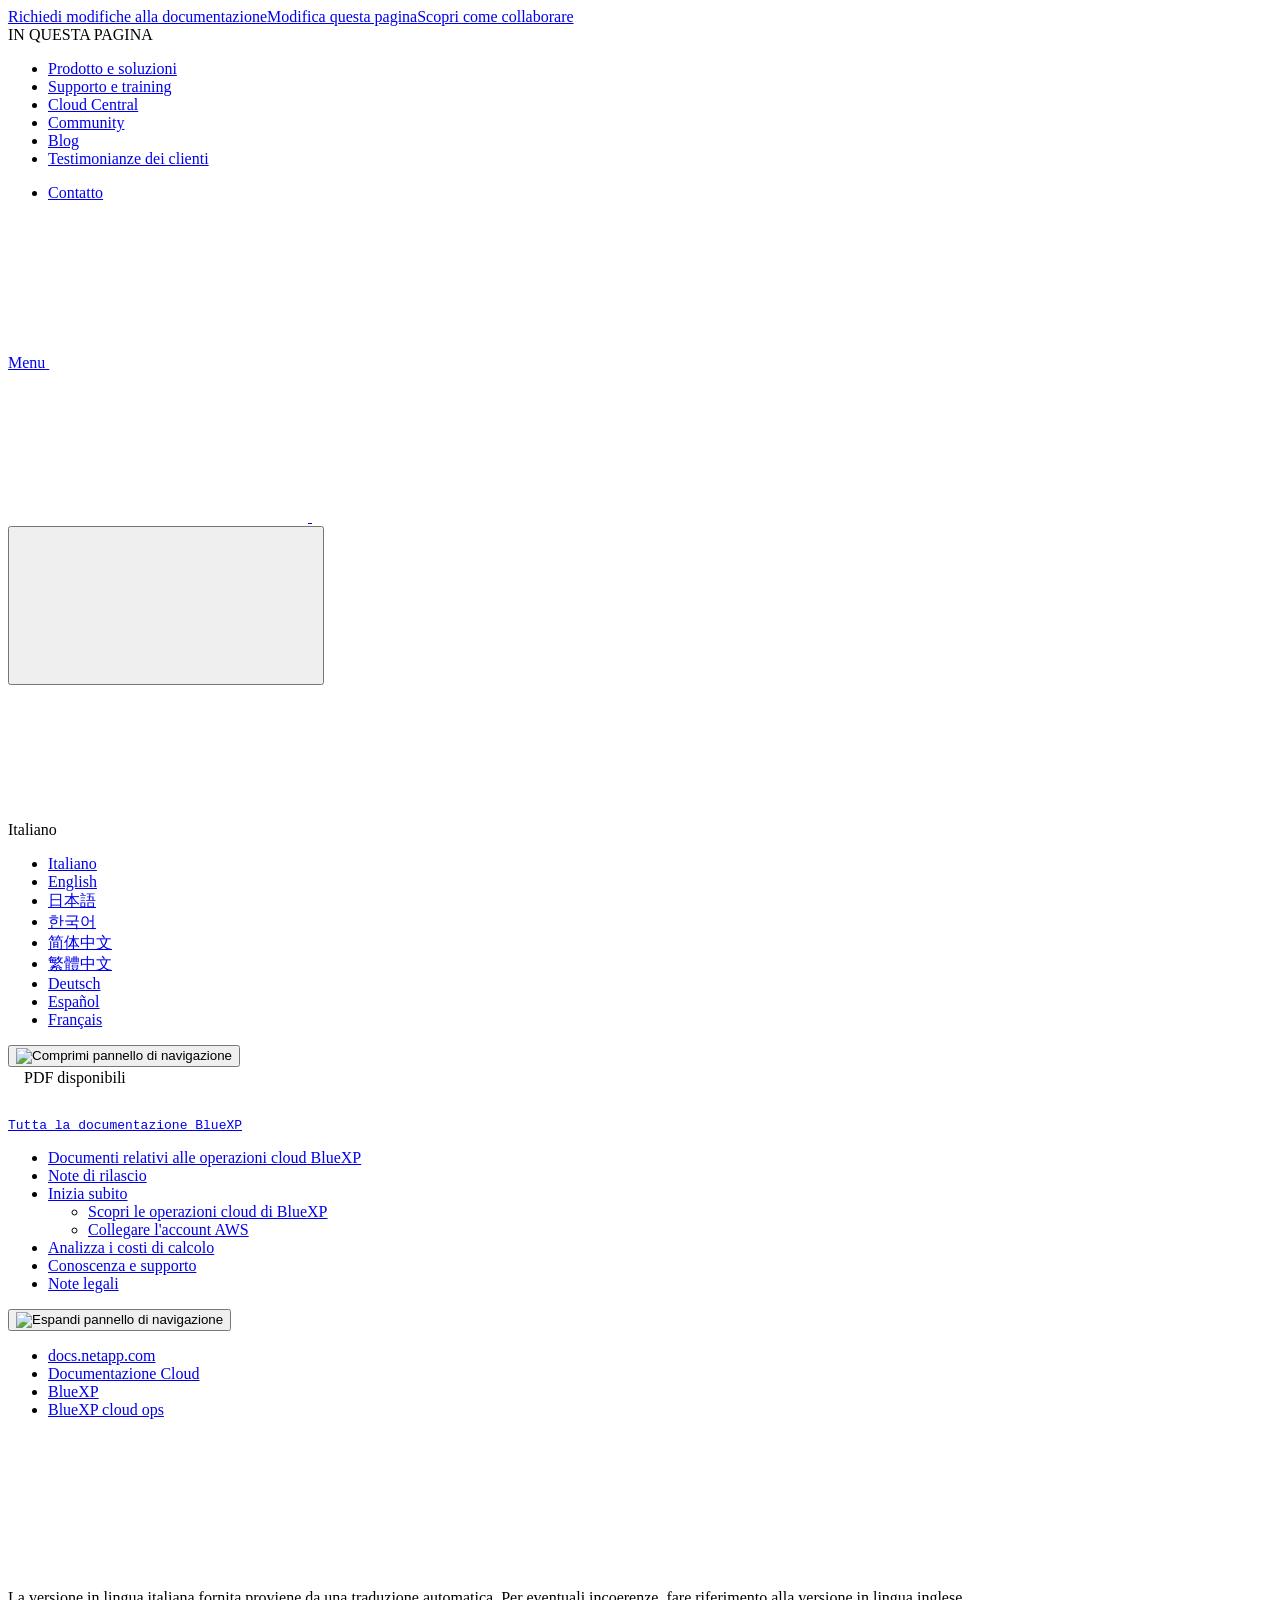
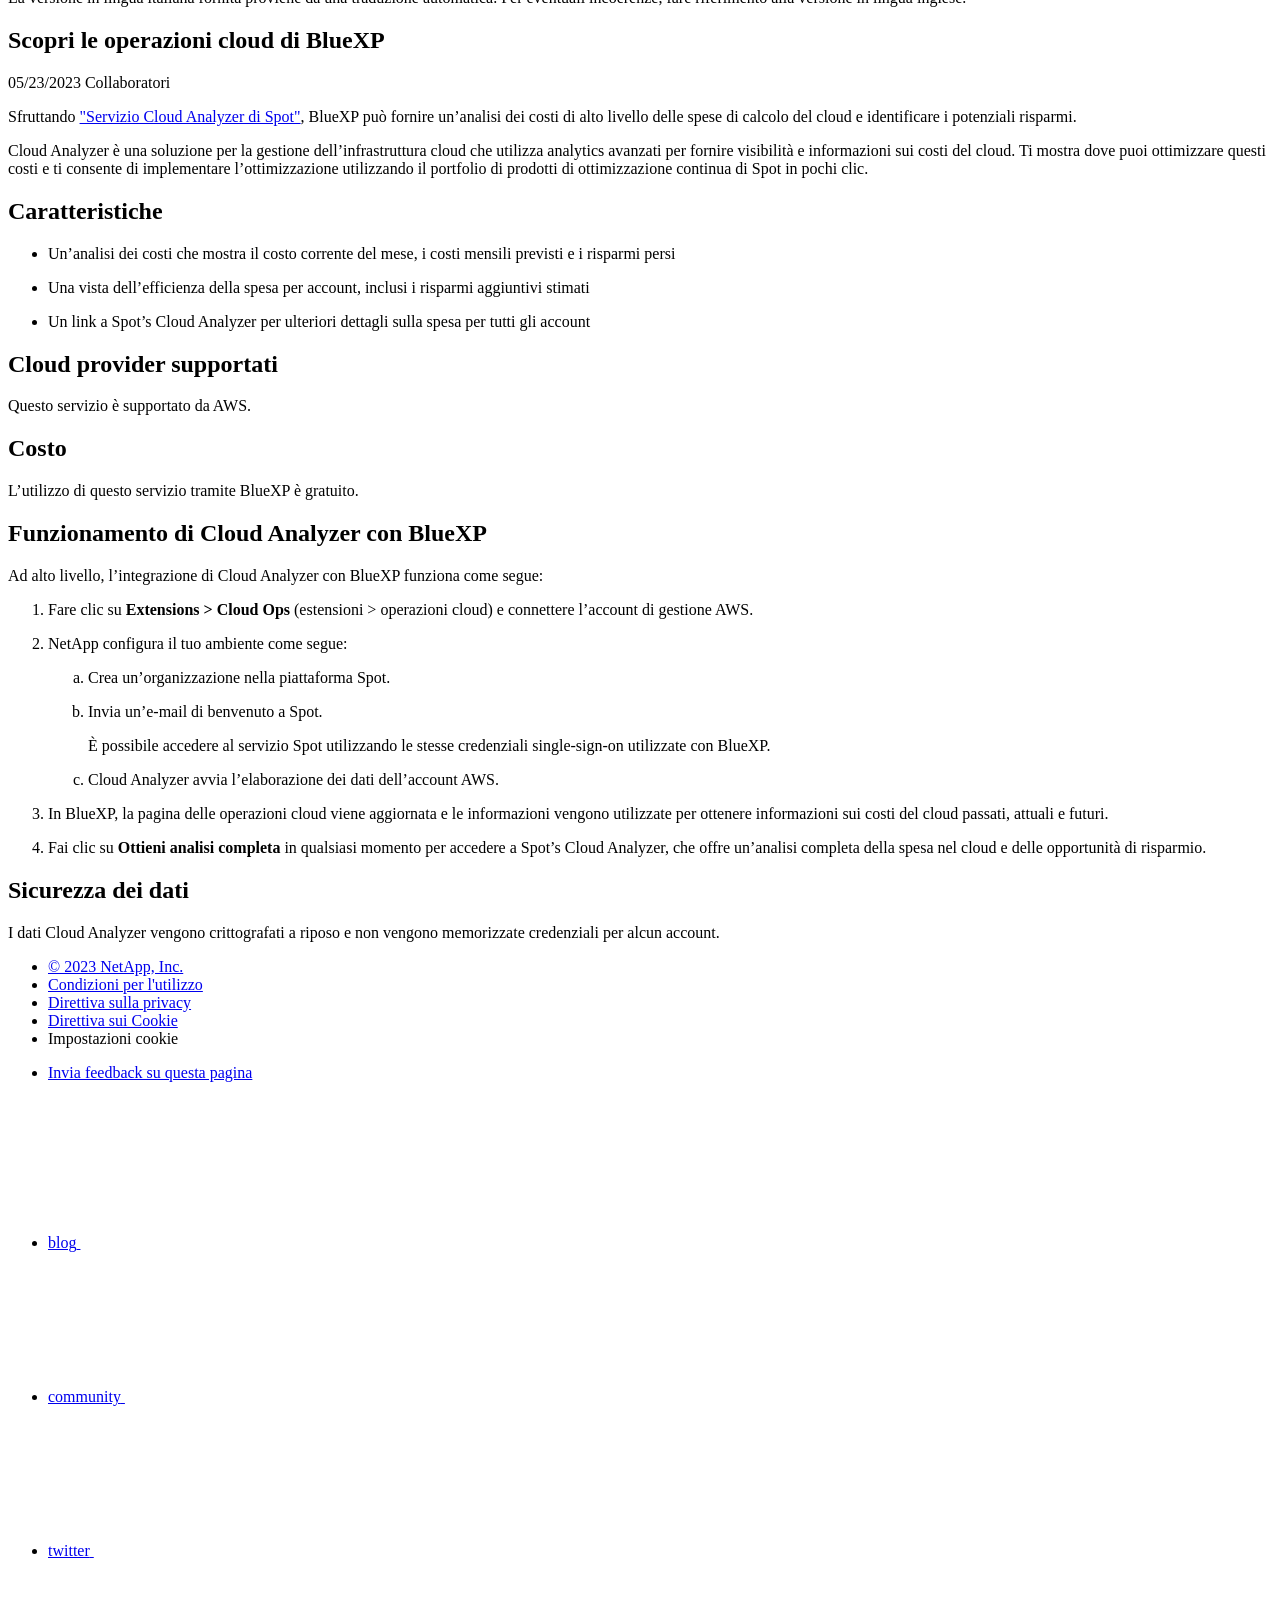
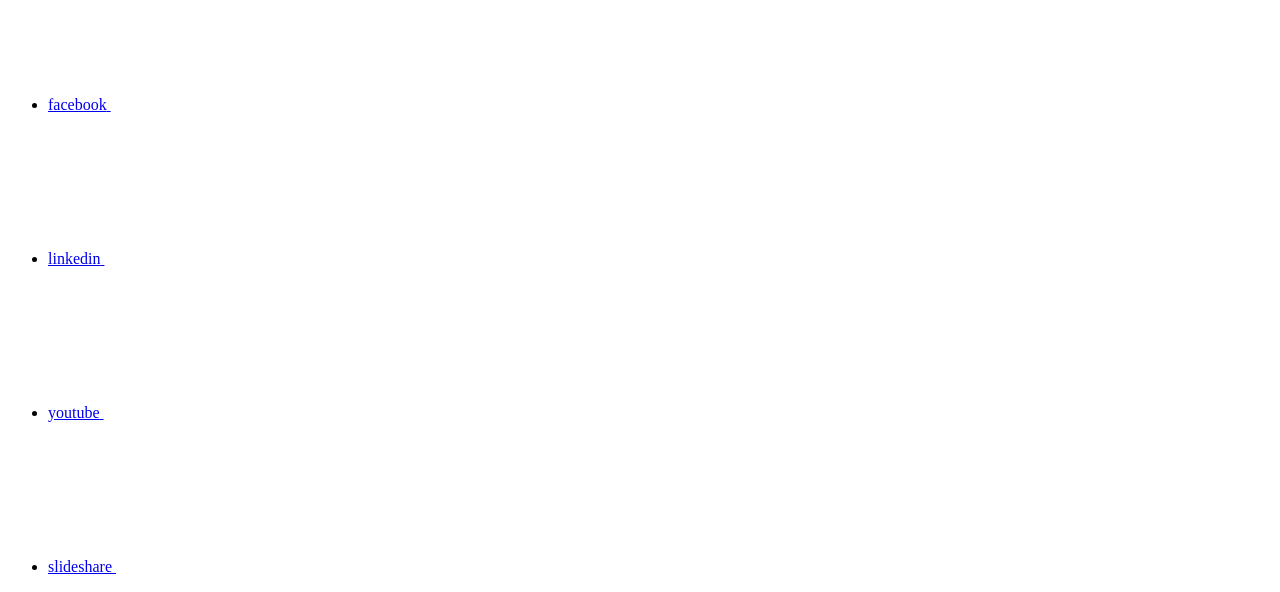
==== concept-compute.html @ 72e99073 "Deploying to gh-pages from  @ c1cef2bf584f2b557f368e63552eea5fd0d23fc2 🚀" ====
<!DOCTYPE html>
<html lang="it">
  <head class="at-element-marker">
  <title>Scopri le operazioni cloud di BlueXP | NetApp Documentation</title>
  <meta charset="utf-8">
  <meta http-equiv="x-ua-compatible" content="ie=edge,chrome=1">
  <meta http-equiv="language" content="en">
  <meta name="viewport" content="width=device-width, initial-scale=1">
  <meta property="og:title" content="Scopri le operazioni cloud di BlueXP | NetApp Documentation" />
	<meta property="og:type" content="website" />
	<meta property="og:url" content="https://docs.netapp.com/it-it/cloud-manager-compute/concept-compute.html" />
	<meta property="og:description" content="Sfruttando il servizio Cloud Analyzer di Spot, BlueXP può fornire un"analisi dei costi di alto livello delle spese di calcolo del cloud e identificare i pote..." />
  <meta property="og:image" content="https://docs.netapp.com/it-it/cloud-manager-compute/images/logo-tophat-social.png" />
  <meta property="og:image:alt" content="NetApp Logo" />
  <meta name="format-detection" content="telephone=no">
  <meta http-equiv="Content-Type" content="text/html; charset=utf-8">
  <meta http-equiv="encoding" content="utf-8">
  <meta http-equiv="nss-type" content="Product Documentation"/>
  <meta http-equiv="nss-subtype" content="User Guide"/><meta name="description" content="Sfruttando il servizio Cloud Analyzer di Spot, BlueXP può fornire un"analisi dei costi di alto livello delle spese di calcolo del cloud e identificare i pote...">
  <meta name="keywords" content=" concepts, how cloud analyzer works, compute, compute costs, compute savings"><!-- Icons -->
  <link rel="icon" href="/it-it/cloud-manager-compute/images/favicon.ico" type="image/x-icon">

  <!-- RSS Feed --><link rel="alternate" type="application/rss+xml" title="NetApp Documentation" href="/it-it/cloud-manager-compute/feed.xml"><!-- CSS Definitions: NetApp CSS should be defined after generic css -->

  <!-- Elastic Search -->
  <link rel="stylesheet" href="//cdn.jsdelivr.net/searchkit/0.10.0/theme.css">

  <!-- Combined CSS -->
  <link rel="stylesheet" type="text/css" href="/it-it/cloud-manager-compute/css/netappdocs.css">

  
  <link rel="stylesheet" href="/it-it/cloud-manager-compute/css/landing-page.css" type="text/css">
  <link rel="stylesheet" href="/it-it/cloud-manager-compute/css/tabbed-blocks.css" type="text/css">
  <!-- Canonical url -->
  <link rel="canonical" href="https://docs.netapp.com/it-it/cloud-manager-compute/concept-compute.html" />
  <link rel="alternate" hreflang="x-default" href="https://docs.netapp.com/us-en/cloud-manager-compute/concept-compute.html" />
  <link rel="alternate" hreflang="it" href="https://docs.netapp.com/it-it/cloud-manager-compute/concept-compute.html" />
  <link rel="alternate" hreflang="en" href="https://docs.netapp.com/us-en/cloud-manager-compute/concept-compute.html" />
  <link rel="alternate" hreflang="ja" href="https://docs.netapp.com/ja-jp/cloud-manager-compute/concept-compute.html" />
  <link rel="alternate" hreflang="ko" href="https://docs.netapp.com/ko-kr/cloud-manager-compute/concept-compute.html" />
  <link rel="alternate" hreflang="zh-Hans" href="https://docs.netapp.com/zh-cn/cloud-manager-compute/concept-compute.html" />
  <link rel="alternate" hreflang="zh-Hant" href="https://docs.netapp.com/zh-tw/cloud-manager-compute/concept-compute.html" />
  <link rel="alternate" hreflang="de" href="https://docs.netapp.com/de-de/cloud-manager-compute/concept-compute.html" />
  <link rel="alternate" hreflang="es" href="https://docs.netapp.com/es-es/cloud-manager-compute/concept-compute.html" />
  <link rel="alternate" hreflang="fr" href="https://docs.netapp.com/fr-fr/cloud-manager-compute/concept-compute.html" />
  <link rel='stylesheet' href='/it-it/cloud-manager-compute/css/na-feature.css' type='text/css'><!-- Top level site integrations --><script>
    function addAdobeLaunch(adobeId) {
      var head = document.getElementsByTagName('head')[0];
      var adobe = document.createElement("script");
      adobe.type = "text/plain";
      adobe.className = "optanon-category-C0002";
      adobe.src = "//assets.adobedtm.com/60287eadf1ee/c284da483c83/"+adobeId+".min.js";
      head.appendChild(adobe);
    }

    function addGoogleAnalytics(gtagId) {
      var google = document.createElement("script");
      google.type = "text/plain";
      google.className = "optanon-category-C0002";
      google.src = "https://www.googletagmanager.com/gtag/js?id="+gtagId;
      var head = document.getElementsByTagName('head')[0];
      head.appendChild(google);

      window.dataLayer = window.dataLayer || [];
      function gtag(){dataLayer.push(arguments);}
      gtag('js', new Date());
      gtag('config', gtagId);
    }

    function addConsent(consentId) {
      var head = document.getElementsByTagName('head')[0];
      var onetrustConsent = document.createElement("script");
      onetrustConsent.type = "text/javascript";
      onetrustConsent.src = "https://cdn.cookielaw.org/consent/"+consentId+"/OtAutoBlock.js";
      head.appendChild(onetrustConsent);

      var onetrustScript = document.createElement("script");
      onetrustScript.type = "text/javascript";
      onetrustScript.src = "https://cdn.cookielaw.org/scripttemplates/otSDKStub.js";
      onetrustScript.charset = "UTF-8";
      onetrustScript.dataset.documentLanguage = "true";
      onetrustScript.dataset.domainScript = consentId;
      head.appendChild(onetrustScript);
    }addConsent("72570c5c-fe30-465f-b0e0-b77f7fb4ae34");
    addAdobeLaunch("launch-e9ff3acac59f");
    addGoogleAnalytics("UA-81697994-3");function OptanonWrapper() { }
  </script>
  <script src="https://cdnjs.cloudflare.com/ajax/libs/jquery/2.1.4/jquery.min.js"></script>
  <script src="https://cdnjs.cloudflare.com/ajax/libs/jquery-cookie/1.4.1/jquery.cookie.min.js"></script>

  <!-- Used for Product Family Page Sidebar Visibility --><!-- Used to import Promise for IE. Required for SearchKit -->
  <script src="https://cdnjs.cloudflare.com/ajax/libs/bluebird/3.3.5/bluebird.min.js"></script><script src='/it-it/cloud-manager-compute/js/na-search.js'></script><script src='/it-it/cloud-manager-compute/js/na-pagenav.js'></script><script src='/it-it/cloud-manager-compute/js/na-utility.js'></script>
 <!--  
  <link rel='stylesheet' href='/it-it/cloud-manager-compute/css/prism.css' type='text/css'>
  <link rel='stylesheet' href='/it-it/cloud-manager-compute/css/prism-netapp.css' type='text/css'>
 -->

  <!-- <script src='/it-it/cloud-manager-compute/js/na-utility.js'></script> -->
  <script src='/it-it/cloud-manager-compute/js/clouddocs.js'></script>
  <script src='/it-it/cloud-manager-compute/js/jquery.navgoco.min.js'></script>
  <script src="https://maxcdn.bootstrapcdn.com/bootstrap/3.3.7/js/bootstrap.min.js" integrity="sha384-Tc5IQib027qvyjSMfHjOMaLkfuWVxZxUPnCJA7l2mCWNIpG9mGCD8wGNIcPD7Txa" crossorigin="anonymous"></script>
  <!-- <script src='/it-it/cloud-manager-compute/js/toc.js'></script> -->
  <!-- <script src='/it-it/cloud-manager-compute/js/customscripts.js'></script> --><script>
      $(document).ready(function() {
          
          var collapseOnInit = true;
          

          var navSettings = {
              "caretHtml": '',
              "accordion": collapseOnInit,
              "openClass": 'active', // open
              "save": false, // leave false or nav highlighting doesn't work right
              "cookie": {
                  "name": 'navgoco',
                  "expires": false,
                  "path": '/'
              },
              "slide": {
                  "duration": 400,
                  "easing": 'swing'
              }
          };

          // Initialize navgoco with default options
          $("#mysidebar").navgoco(navSettings);
          

          $("#collapseAll").click(function(e) {
              e.preventDefault();
              $("#mysidebar").navgoco('toggle', false);
          });

          $("#expandAll").click(function(e) {
              e.preventDefault();
              $("#mysidebar").navgoco('toggle', true);
          });

          $(".sidebar-nav-container").on("scroll", function() {
            $.cookie("sidebarScroll", $(".sidebar-nav-container").scrollTop(), {
              path    : "/it-it/cloud-manager-compute"  
            });
          });
          $(function() {
            if ($.cookie("sidebarScroll")) {
              $(".sidebar-nav-container").scrollTop($.cookie("sidebarScroll"));
            }
          });

      });

  </script>
  <script>
      $(document).ready(function() {
          $("#tg-sb-link").click(function() {
              $("#tg-sb-sidebar").toggle();
              $("#tg-sb-content").toggleClass('col-md-9');
              $("#tg-sb-content").toggleClass('col-md-12');
              $("#tg-sb-icon").toggleClass('fa-toggle-on');
              $("#tg-sb-icon").toggleClass('fa-toggle-off');
          });
      });
  </script>
  <script src='/it-it/cloud-manager-compute/js/custom-dropdown.js'></script>
  <script src='/it-it/cloud-manager-compute/js/FileSaver.min.js'></script>
  <script src='/it-it/cloud-manager-compute/js/jszip-utils.min.js'></script>
  <script src='/it-it/cloud-manager-compute/js/jszip.min.js'></script>
  <!-- <script src='/it-it/cloud-manager-compute/js/pdf-ux.js'></script> -->
</head>


  <body class role="document" data-flavor="">
    <div id="page" class="n-off-canvas-menu">
      <div class="n-off-canvas-menu__menu"><!--TODO: Add offcanvas code --></div>
      <div class="n-off-canvas-menu__content-wrap">
        <header class="site-header" id="banner">
  
  <!-- Start Page Toolbar -->
  
  <div class="page-nav-toolbar"><div class="page-nav-contribute"><a target="_blank" href="https://github.com/NetAppDocs/cloud-manager-compute.it-it/issues/new?template=new-from-page.yml&page-url=https://docs.netapp.com/it-it/cloud-manager-compute/concept-compute.html&page-title=Scopri le operazioni cloud di BlueXP" class="page-nav-contribute-link" role="button"><img src="/it-it/cloud-manager-compute/images/discuss-sm.svg" alt="" class="github-icon" />Richiedi modifiche alla documentazione</a><a target="_blank" href="https://github.com/NetAppDocs/cloud-manager-compute/blob/main/concept-compute.adoc" class="page-nav-contribute-link" role="button"><img src="/it-it/cloud-manager-compute/images/edit-sm.svg" alt="" class="github-icon" />Modifica questa pagina</a><a target="_blank" href="https://docs.netapp.com/us-en/contribute/" class="page-nav-contribute-link"  ><img src="/it-it/cloud-manager-compute/images/article-sm.svg" alt="" class="github-icon" />Scopri come collaborare</a></div>
    <div class="page-nav-container">
      <nav class="page-nav-fixed">
        <div class="page-nav-title">IN QUESTA PAGINA</div>
        <div class="page-nav-links">
          <ul class="page-nav-inner" id="page-menu"></ul>
        </div>
      </nav>
    </div>
  </div>
  
  
  <!-- Start top_hat -->
  <div class="n-top-hat">
    <div class="n-container">
      <div class="n-top-hat__cross-property-nav">
        <ul class="n-top-hat__list">
          <li class="n-top-hat__list-item">
            <a href="https://www.netapp.com/products-a-z/" class="n-top-hat__link">Prodotto e soluzioni</a>
          </li>
          <li class="n-top-hat__list-item">
            <a href="https://www.netapp.com/support-and-training/netapp-university/" class="n-top-hat__link">Supporto e training</a>
          </li>
          <li class="n-top-hat__list-item">
            <a href="https://cloud.netapp.com" class="n-top-hat__link">Cloud Central</a>
          </li>
          <li class="n-top-hat__list-item">
            <a href="https://community.netapp.com/" class="n-top-hat__link">Community</a>
          </li>
          <li class="n-top-hat__list-item">
            <a href="https://blog.netapp.com/" class="n-top-hat__link">Blog</a>
          </li>
          <li class="n-top-hat__list-item">
            <a href="https://customers.netapp.com/en/" class="n-top-hat__link">Testimonianze dei clienti</a>
          </li>
        </ul>
      </div>
      <div class="n-top-hat__utils">
        <ul class="n-top-hat__list">
          <li class="n-top-hat__list-item">
            <a href="https://www.netapp.com/company/contact-us/" target="_self" class="n-top-hat__link" data-ntap-ui="contact-us">Contatto</a>
          </li>
        </ul>
      </div>
    </div>
  </div>
  <!-- End top_hat -->

  <!-- Start property bar -->
  <style>
    .n-property-navigation-bar__menus--desktop-experience .n-menu--mega__default-content__heading span {
    color: #34B0FF;
    }
  </style>
  <div class="n-property-bar " data-ntap-ui="sticky-nav">
    <div class="n-property-bar__inner-wrap">
      <div class="n-property-bar__menu-toggle">
        <a href="#" class="n-property-bar__menu-toggle-link">
          <span class="n-property-bar__menu-toggle-text">Menu</span>
          <svg class="n-icon-bars n-property-bar__menu-toggle-icon" aria-labelledby="title">
            <title>bars</title>
            <use xlink:href="/it-it/cloud-manager-compute/images/sprite.svg#bars"></use>
          </svg>
        </a>
      </div>
      <div class="n-property-bar__property-mark ">
        <a href="https://www.netapp.com" class="n-property-bar__property-link">
          <div class="n-property-bar__logo">
            <svg class="n-icon-netapp-mark n-icon-netapp-mark n-property-bar__netapp-mark-icon" aria-labelledby="title">
              <title>netapp-mark</title>
              <use xlink:href="/it-it/cloud-manager-compute/images/sprite.svg#netapp-mark"></use>
            </svg>
            <svg class="n-icon-netapp-logo n-property-bar__logo-svg" aria-labelledby="title">
              <title>netapp-logo</title>
              <use xlink:href="/it-it/cloud-manager-compute/images/sprite.svg#netapp-logo"></use>
            </svg>
          </div>
        </a>
      </div>

      
      
      
      <div class="search-property-bar">
        <div id="search-demo-container" class="searchbox n-property-bar__search">
          <div id="react-search" 
          data-search-html="/it-it/cloud-manager-compute/search.html"
          data-type="widget" 
          data-placeholder="Esplora la documentazione"
          data-no-results-found="Nessun risultato per {query}"
          data-did-you-mean="Cerca {suggestion}."
          data-no-results-found-did-you-mean="Nessun risultato per {query}. Intendi {suggestion}?"
          data-results-found="{hitCount} risultati trovati"
          data-error-message="Si è verificato un problema durante il recupero dei risultati. Riprova."
          data-error-reset="Reimposta ricerca"
          data-sk-es-pf-indexes=""
          data-flavor=""></div>
          <button class="n-property-bar__search-toggle-button" type="button">
            <svg class="n-icon-search n-property-bar__search-toggle-button-icon" aria-labelledby="title">
              <title>search</title>
              <use xmlns:xlink="http://www.w3.org/1999/xlink" xlink:href="/it-it/cloud-manager-compute/images/sprite.svg#search"></use>
            </svg>
          </button>
        </div>
      </div>
      
    </div>
  </div>
  <div class="n-property-bar__toolbar">
    <!-- Start Language Selector --><div id="language-dropdown" class="custom-dropdown custom-dropdown-lang">
      <div class="custom-dropdown-select custom-dropdown-select-lang">
      <span class="lang-name">Italiano</span>
          <svg class="n-globe__icon" aria-labelledby="title">
            <title>globe</title>
            <use xmlns:xlink="http://www.w3.org/1999/xlink" xlink:href="/it-it/cloud-manager-compute/images/sprite.svg#globe"></use>
          </svg>
        </button>
      </div>

      <ul class="custom-dropdown-menu"><li>
          <a href="https://docs.netapp.com/it-it/cloud-manager-compute/concept-compute.html" target="_self"><span translate="no" class="notranslate">Italiano</span></a>
        </li><li>
          <a href="https://docs.netapp.com/us-en/cloud-manager-compute/concept-compute.html" target="_self"><span translate="no" class="notranslate">English</span></a>
        </li><li>
          <a href="https://docs.netapp.com/ja-jp/cloud-manager-compute/concept-compute.html" target="_self"><span translate="no" class="notranslate">日本語</span></a>
        </li><li>
          <a href="https://docs.netapp.com/ko-kr/cloud-manager-compute/concept-compute.html" target="_self"><span translate="no" class="notranslate">한국어</span></a>
        </li><li>
          <a href="https://docs.netapp.com/zh-cn/cloud-manager-compute/concept-compute.html" target="_self"><span translate="no" class="notranslate">简体中文</span></a>
        </li><li>
          <a href="https://docs.netapp.com/zh-tw/cloud-manager-compute/concept-compute.html" target="_self"><span translate="no" class="notranslate">繁體中文</span></a>
        </li><li>
          <a href="https://docs.netapp.com/de-de/cloud-manager-compute/concept-compute.html" target="_self"><span translate="no" class="notranslate">Deutsch</span></a>
        </li><li>
          <a href="https://docs.netapp.com/es-es/cloud-manager-compute/concept-compute.html" target="_self"><span translate="no" class="notranslate">Español</span></a>
        </li><li>
          <a href="https://docs.netapp.com/fr-fr/cloud-manager-compute/concept-compute.html" target="_self"><span translate="no" class="notranslate">Français</span></a>
        </li></ul>
    </div>
    <!-- End Language Selector -->

    <div class="n-property-bar__cta"></div>
  </div>
  <!-- End property bar -->
</header>


        <main id="n-main-content" class="n-main-content">
          <!-- Start Documentation Content -->
<div class="ie-main">
  <!-- Sidebar Column -->
  
  <div class="col-md-3" id="sidebar-height">
      <button id="btn-sidebar-collapse" onclick="hideSidebar()"><img src="/it-it/cloud-manager-compute/images/collapse.png" alt="Comprimi pannello di navigazione"></button>
      <div class="n-pdf-header">
  <a id="toggleButtonPdf" class="n-pdf-button" type="button">
    <img src="/it-it/cloud-manager-compute/images/pdf.png" alt="" width="16" height="16"/>PDF disponibili<span>
    </span>
  </a>
</div>
<div class="n-pdf-body-container">
  <ul id="toggleContainerPdf" class="n-pdf-body" style="display:none;"><li class="pdf-ux-container">
        
        
        
        <a target="_blank" href="/it-it/cloud-manager-compute/pdfs/fullsite-sidebar/Documentazione_BlueXP_cloud_Ops.pdf" >
          <img src="/it-it/cloud-manager-compute/images/pdf.png" alt="" width="16" height="16"/>PDF del sito di questa documentazione</a>





    
      <ul class="subfolders" style="display:none;">
        <li class="pdf-ux-container">
          
          
          
          <a target="_blank" 
            
              href="/it-it/cloud-manager-compute/pdfs/sidebar/Inizia_subito.pdf" 
            
          >
            <img src="/it-it/cloud-manager-compute/images/pdf.png" alt="" width="16" height="16"/>
            Inizia subito
          </a>
          
    <ul class="subfolders" id="pdf-remove" style="display:none;"><li class="active"></li></ul>
  




        </li>
      </ul>
    

  





    
      <ul class="subfolders" style="display:none;">
        <li class="pdf-ux-container">
          
          
          
          <a target="_blank" 
            
              href="/it-it/cloud-manager-compute/pdfs/sidebar/Conoscenza_e_supporto.pdf" 
            
          >
            <img src="/it-it/cloud-manager-compute/images/pdf.png" alt="" width="16" height="16"/>
            Conoscenza e supporto
          </a>
          




        </li>
      </ul>
    

  



</li></ul>
  <div class="zip-pdf-link-container" style="display: none;">   
    <a href="#" id="zipPdf">
      <img src="/it-it/cloud-manager-compute/images/pdf-zip.png" alt="" width="16" height="16"/>
      <pre>Raccolta di documenti PDF separati<span class="zip-size"></span></pre>
    </a><div id="zip-link-popup" class="hide">
    <div class="inner-modal">
        <div class="downloading-progress">
            <div class="spinner"></div>
            <h1>Creating your file...</h1>
            <div>This may take a few minutes. Thanks for your patience.</div>
            <button class="cancel-download-btn" type="button">Cancel</button>
        </div>
        <div class="download-complete hide">
            <div class="done-icon">
                <svg xmlns="http://www.w3.org/2000/svg" width="24" height="24" viewBox="0 0 24 24"><path d="M20.285 2l-11.285 11.567-5.286-5.011-3.714 3.716 9 8.728 15-15.285z"/></svg>
            </div>
            <div>Your file is ready</div>
            <button class="cancel-download-btn" type="button">OK</button>
        </div>
    </div>
</div>
<script>
    $(".cancel-download-btn").click(function(){
        $("#zip-link-popup").addClass("hide");
        $("#zip-link-popup .downloading-progress").removeClass("hide");
        $("#zip-link-popup .download-complete").addClass("hide");
    });
</script></div>
</div>
<script>
  $("#toggleContainerPdf li.active:last-child").parents('ul.subfolders').toggle('display');
  $("#toggleButtonPdf").click(function () {
    $("#toggleContainerPdf").toggle('display');
    $(".n-pdf-body-container .zip-pdf-link-container").toggle('display');
  });
</script><div class="prod-nav" id="product-nav">
  <a target="_self" class="prod-fam-nav" href="https://docs.netapp.com/it-it/cloud-manager-family/"><img src="/it-it/cloud-manager-compute/images/left_arrow.png" alt=""><pre>Tutta la documentazione BlueXP</pre></a>
</div><div class="sidebar-nav-container" id="mysidebardiv">
  <ul id="mysidebar" class="nav"><li 
      data-pdf-exists="true" 
      data-pdf-filename="Documenti relativi alle operazioni cloud BlueXP"
      data-li-level="1#" 
      class=" "
    ><a class="na-navbar-padding" href="/it-it/cloud-manager-compute/index.html">
        Documenti relativi alle operazioni cloud BlueXP
      </a></li><li 
      data-pdf-exists="true" 
      data-pdf-filename="Note di rilascio"
      data-li-level="1#" 
      class=" "
    ><a class="na-navbar-padding" href="/it-it/cloud-manager-compute/whats-new.html">
        Note di rilascio
      </a></li><li 
      data-pdf-exists="true" 
      data-pdf-filename="Inizia subito"
      data-li-level="1" 
      class="subfolders "
    ><a href="#">
        <div class="na-navbar-padding"> Inizia subito</div>
      </a>
      <ul style="display: none;">
        <li 
      data-pdf-exists="true" 
      data-pdf-filename="Scopri le operazioni cloud di BlueXP"
      data-li-level="2#" 
      class="  active "
    ><a class="na-navbar-padding" href="/it-it/cloud-manager-compute/concept-compute.html">
        Scopri le operazioni cloud di BlueXP
      </a></li><li 
      data-pdf-exists="true" 
      data-pdf-filename="Collegare l'account AWS"
      data-li-level="2#" 
      class=" "
    ><a class="na-navbar-padding" href="/it-it/cloud-manager-compute/task-getting-started-compute.html">
        Collegare l'account AWS
      </a></li></ul></li><li 
      data-pdf-exists="true" 
      data-pdf-filename="Analizza i costi di calcolo"
      data-li-level="1#" 
      class=" "
    ><a class="na-navbar-padding" href="/it-it/cloud-manager-compute/task-analyze-costs.html">
        Analizza i costi di calcolo
      </a></li><li 
      data-pdf-exists="true" 
      data-pdf-filename="Conoscenza e supporto"
      data-li-level="1" 
      class="subfolders "
    ><a href="#">
        <div class="na-navbar-padding"> Conoscenza e supporto</div>
      </a>
      <ul style="display: none;">
        <li 
      data-pdf-exists="true" 
      data-pdf-filename="Registrati per ricevere assistenza"
      data-li-level="2#" 
      class=" "
    ><a class="na-navbar-padding" href="/it-it/cloud-manager-compute/task-support-registration.html">
        Registrati per ricevere assistenza
      </a></li><li 
      data-pdf-exists="true" 
      data-pdf-filename="Richiedi assistenza"
      data-li-level="2#" 
      class=" "
    ><a class="na-navbar-padding" href="/it-it/cloud-manager-compute/task-get-help.html">
        Richiedi assistenza
      </a></li></ul></li><li 
      data-pdf-exists="true" 
      data-pdf-filename="Note legali"
      data-li-level="1#" 
      class=" "
    ><a class="na-navbar-padding" href="/it-it/cloud-manager-compute/legal-notices.html">
        Note legali
      </a></li></ul>
</div>
<script>
  window.onscroll = () => {
    const value = -40 - (document.body.scrollHeight - (window.innerHeight + document.scrollingElement.scrollTop));
    
    document.getElementById("sidebar-height").style.bottom = Math.max(0,value) + "px";
};
</script>
<!-- this highlights the active parent class in the navgoco sidebar. this is critical so that the parent expands when you're viewing a page. This must appear below the sidebar code above. Otherwise, if placed inside customscripts.js, the script runs before the sidebar code runs and the class never gets inserted.-->
<script>$("li.active").parents('li').toggleClass("active");</script>
<script>$("#mysidebar li.active").parents('ul').css("display","block");</script>


  </div>
  

  <div class="ie-content-pane n-doc__component-detail-content n-doc__component-detail-content--show-code">
    <!-- Begin of page container --><article class="page-content" id="main">
      <div class="ie-utility">
  <button id="btn-sidebar-expand" onclick="showSidebar()"><img src="/it-it/cloud-manager-compute/images/expand.png" alt="Espandi pannello di navigazione"></button>
  <div class="ie-menu">
    <div class="n-breadcrumb">
      <ul class="n-breadcrumb__list">
        <li class="n-breadcrumb__list-item">
          <a href="https://docs.netapp.com">docs.netapp.com</a>
        </li>
        
        <li class="n-breadcrumb__list-item">
          <a href="https://docs.netapp.com/us-en/cloud/">Documentazione Cloud</a>
        </li>
        

        
        <li class="n-breadcrumb__list-item">
          <a href="https://docs.netapp.com/it-it/cloud-manager-family/">BlueXP</a>
        </li>
        

        <li class="n-breadcrumb__list-item">
          <a href="/it-it/cloud-manager-compute/">BlueXP&nbsp;cloud&nbsp;ops</a>
        </li>

      </ul>
    </div>
    <div style="clear: both"></div><!-- Main needs to have height -->
  </div>
</div>

      <div class="ie-nmt-disclaimer">
  <span>
    <div class="ie-nmt-disclaimer-container">
      <div class="ie-nmt-disclaimer-icon">
        <svg class="luci-icon" aria-hidden="true">
          <use xlink:href="/it-it/cloud-manager-compute/images/sprite.svg#circle-info">
        </svg>
      </div>
      <div class="ie-nmt-disclaimer-content">
        <span> La versione in lingua italiana fornita proviene da una traduzione automatica. Per eventuali incoerenze, fare riferimento alla versione in lingua inglese. </span>
      </div>
      <div style="clear:both;"></div>
    </div>
  </span>
</div><div class="n-doc__component-detail-heading-wrap">
  <h1 class="n-doc__component-detail-heading">Scopri le operazioni cloud di BlueXP</h1>
</div>


<p class="page-details">
  
    
    <time datetime="2023-05-23 20:57:51 +0000">05/23/2023</time>
    
  

<span>Collaboratori
</span>


</p>

<div id="preamble">
<div class="sectionbody">
<div class="paragraph lead">
<p>Sfruttando <a href="https://spot.io/products/cloud-analyzer/" target="_blank" rel="noopener">"Servizio Cloud Analyzer di Spot"</a>, BlueXP può fornire un&#8217;analisi dei costi di alto livello delle spese di calcolo del cloud e identificare i potenziali risparmi.</p>
</div>
<div class="paragraph">
<p>Cloud Analyzer è una soluzione per la gestione dell&#8217;infrastruttura cloud che utilizza analytics avanzati per fornire visibilità e informazioni sui costi del cloud. Ti mostra dove puoi ottimizzare questi costi e ti consente di implementare l&#8217;ottimizzazione utilizzando il portfolio di prodotti di ottimizzazione continua di Spot in pochi clic.</p>
</div>
</div>
</div>
<div class="sect1">
<h2 id="caratteristiche">Caratteristiche</h2>
<div class="sectionbody">
<div class="ulist">
<ul>
<li>
<p>Un&#8217;analisi dei costi che mostra il costo corrente del mese, i costi mensili previsti e i risparmi persi</p>
</li>
<li>
<p>Una vista dell&#8217;efficienza della spesa per account, inclusi i risparmi aggiuntivi stimati</p>
</li>
<li>
<p>Un link a Spot&#8217;s Cloud Analyzer per ulteriori dettagli sulla spesa per tutti gli account</p>
</li>
</ul>
</div>
</div>
</div>
<div class="sect1">
<h2 id="cloud-provider-supportati">Cloud provider supportati</h2>
<div class="sectionbody">
<div class="paragraph">
<p>Questo servizio è supportato da AWS.</p>
</div>
</div>
</div>
<div class="sect1">
<h2 id="costo">Costo</h2>
<div class="sectionbody">
<div class="paragraph">
<p>L&#8217;utilizzo di questo servizio tramite BlueXP è gratuito.</p>
</div>
</div>
</div>
<div class="sect1">
<h2 id="funzionamento-di-cloud-analyzer-con-bluexp">Funzionamento di Cloud Analyzer con BlueXP</h2>
<div class="sectionbody">
<div class="paragraph">
<p>Ad alto livello, l&#8217;integrazione di Cloud Analyzer con BlueXP funziona come segue:</p>
</div>
<div class="olist arabic">
<ol class="arabic">
<li>
<p>Fare clic su <strong>Extensions &gt; Cloud Ops</strong> (estensioni &gt; operazioni cloud) e connettere l&#8217;account di gestione AWS.</p>
</li>
<li>
<p>NetApp configura il tuo ambiente come segue:</p>
<div class="olist loweralpha">
<ol class="loweralpha" type="a">
<li>
<p>Crea un&#8217;organizzazione nella piattaforma Spot.</p>
</li>
<li>
<p>Invia un&#8217;e-mail di benvenuto a Spot.</p>
<div class="paragraph">
<p>È possibile accedere al servizio Spot utilizzando le stesse credenziali single-sign-on utilizzate con BlueXP.</p>
</div>
</li>
<li>
<p>Cloud Analyzer avvia l&#8217;elaborazione dei dati dell&#8217;account AWS.</p>
</li>
</ol>
</div>
</li>
<li>
<p>In BlueXP, la pagina delle operazioni cloud viene aggiornata e le informazioni vengono utilizzate per ottenere informazioni sui costi del cloud passati, attuali e futuri.</p>
</li>
<li>
<p>Fai clic su <strong>Ottieni analisi completa</strong> in qualsiasi momento per accedere a Spot&#8217;s Cloud Analyzer, che offre un&#8217;analisi completa della spesa nel cloud e delle opportunità di risparmio.</p>
</li>
</ol>
</div>
</div>
</div>
<div class="sect1">
<h2 id="sicurezza-dei-dati">Sicurezza dei dati</h2>
<div class="sectionbody">
<div class="paragraph">
<p>I dati Cloud Analyzer vengono crittografati a riposo e non vengono memorizzate credenziali per alcun account.</p>
</div>
</div>
</div>

    </article>
    <!-- Page Container -->
  </div>

  <div style="clear: both"></div><!-- Main needs to have height --></div>

        </main>

        <footer class="n-footer">
  <div class="n-footer__bottom">
    <div class="n-container">
      <div class="n-footer__bottom-left">
        <div class="n-footer__copyright">
          <ul class="n-footer__copyright-list">
            <li class="n-footer__copyright-link">
              <a href="https://www.netapp.com/company/legal/copyright/">© 2023 NetApp, Inc.</a>
            </li>
            <li class="n-footer__copyright-link">
              <a href="https://www.netapp.com/company/legal/terms-of-use/">Condizioni per l'utilizzo</a>
            </li>
            <li class="n-footer__copyright-link">
              <a href="https://www.netapp.com/company/legal/privacy-policy/">Direttiva sulla privacy</a>
            </li>
            <li class="n-footer__copyright-link">
              <a href="https://www.netapp.com/company/legal/cookie-policy/">Direttiva sui Cookie</a>
            </li>
            <li class="n-footer__copyright-link">
              <a class="ot-sdk-show-settings">Impostazioni cookie</a>
            </li>
          </ul>
        </div>
      </div>
      <div class="n-footer__bottom-right">
        <div class="n-footer__copyright">
          <ul class="n-footer__copyright-list">
            <li class="n-footer__copyright-link">
              <a target="_self" href="javascript:netapp_mailto()">Invia feedback su questa pagina</a>
            </li>
          </ul>
        </div>
        <div class="n-footer__social-links">
          <ul class="n-footer__social-link-list">
            <li class="n-footer__social-link-list-item">
              <a class="n-footer__social-link" data-ntap-social="follow-blog" href="https://blog.netapp.com"
                target="_blank" title="blog" alt="blog">
                <span class="n-footer__social-link-text">blog</span>
                <svg class="n-icon-blog n-footer__social-link-icon" aria-labelledby="title">
                  <title>blog@</title>
                  <use xmlns:xlink="http://www.w3.org/1999/xlink"
                    xlink:href="/it-it/cloud-manager-compute/images/sprite.svg#blog"></use>
                </svg>
              </a>
            </li>
            <li class="n-footer__social-link-list-item">
              <a class="n-footer__social-link" data-ntap-social="follow-community" href="https://community.netapp.com/"
                target="_blank" title="community" alt="community">
                <span class="n-footer__social-link-text">community</span>
                <svg class="n-icon-community n-footer__social-link-icon" aria-labelledby="title">
                  <title>community@</title>
                  <use xmlns:xlink="http://www.w3.org/1999/xlink"
                    xlink:href="/it-it/cloud-manager-compute/images/sprite.svg#comments"></use>
                </svg>
              </a>
            </li>
            <li class="n-footer__social-link-list-item">
              <a class="n-footer__social-link" data-ntap-social="follow-twitter" href="https://twitter.com/netapp"
                target="_blank" title="twitter" alt="twitter">
                <span class="n-footer__social-link-text">twitter</span>
                <svg class="n-icon-twitter n-footer__social-link-icon" aria-labelledby="title">
                  <title>twitter@</title>
                  <use xmlns:xlink="http://www.w3.org/1999/xlink"
                    xlink:href="/it-it/cloud-manager-compute/images/sprite.svg#twitter"></use>
                </svg>
              </a>
            </li>
            <li class="n-footer__social-link-list-item">
              <a class="n-footer__social-link" data-ntap-social="follow-facebook" href="https://www.facebook.com/NetApp"
                target="_blank" title="facebook" alt="facebook">
                <span class="n-footer__social-link-text">facebook</span>
                <svg class="n-icon-facebook n-footer__social-link-icon" aria-labelledby="title">
                  <title>facebook@</title>
                  <use xmlns:xlink="http://www.w3.org/1999/xlink"
                    xlink:href="/it-it/cloud-manager-compute/images/sprite.svg#facebook"></use>
                </svg>
              </a>
            </li>
            <li class="n-footer__social-link-list-item">
              <a class="n-footer__social-link" data-ntap-social="follow-linkedin"
                href="https://www.linkedin.com/company/netapp" target="_blank" title="linkedin" alt="linkedin">
                <span class="n-footer__social-link-text">linkedin</span>
                <svg class="n-icon-linkedin n-footer__social-link-icon" aria-labelledby="title">
                  <title>linkedin@</title>
                  <use xmlns:xlink="http://www.w3.org/1999/xlink"
                    xlink:href="/it-it/cloud-manager-compute/images/sprite.svg#linkedin"></use>
                </svg>
              </a>
            </li>
            <li class="n-footer__social-link-list-item">
              <a class="n-footer__social-link" data-ntap-social="follow-youtube"
                href="https://www.youtube.com/user/NetAppTV" target="_blank" title="youtube" alt="youtube">
                <span class="n-footer__social-link-text">youtube</span>
                <svg class="n-icon-youtube n-footer__social-link-icon" aria-labelledby="title">
                  <title>youtube@</title>
                  <use xmlns:xlink="http://www.w3.org/1999/xlink"
                    xlink:href="/it-it/cloud-manager-compute/images/sprite.svg#youtube"></use>
                </svg>
              </a>
            </li>
            <li class="n-footer__social-link-list-item">
              <a class="n-footer__social-link" data-ntap-social="follow-slideshare"
                href="https://www.slideshare.net/NetApp" target="_blank" title="slideshare" alt="slideshare">
                <span class="n-footer__social-link-text">slideshare</span>
                <svg class="n-icon-slideshare n-footer__social-link-icon" aria-labelledby="title">
                  <title>slideshare@</title>
                  <use xmlns:xlink="http://www.w3.org/1999/xlink"
                    xlink:href="/it-it/cloud-manager-compute/images/sprite.svg#slideshare"></use>
                </svg>
              </a>
            </li>
          </ul>
        </div>
      </div>
    </div>
  </div>
</footer>

      </div><!-- Elasticsearch JS -->
      <script type="text/javascript" src='/it-it/cloud-manager-compute/js/bundle.js'></script>

      <!-- Syntax Highlighting -->
      <script type="text/javascript" src='/it-it/cloud-manager-compute/js/prism.js'></script>
      <script type="text/javascript" src='/it-it/cloud-manager-compute/js/prism-curl.js'></script>
    </div>
    <script>
      document.body.offsetWidth=1903;
      cookieLaw = {}
      cookieLaw.euCountry = "US";
      cookieLaw.invoke = function(){return false;}
    </script>
    <script src='/it-it/cloud-manager-compute/js/tabbed-blocks.js'></script>
    <script src='/it-it/cloud-manager-compute/js/sidebar.js'></script>
  </body></html>
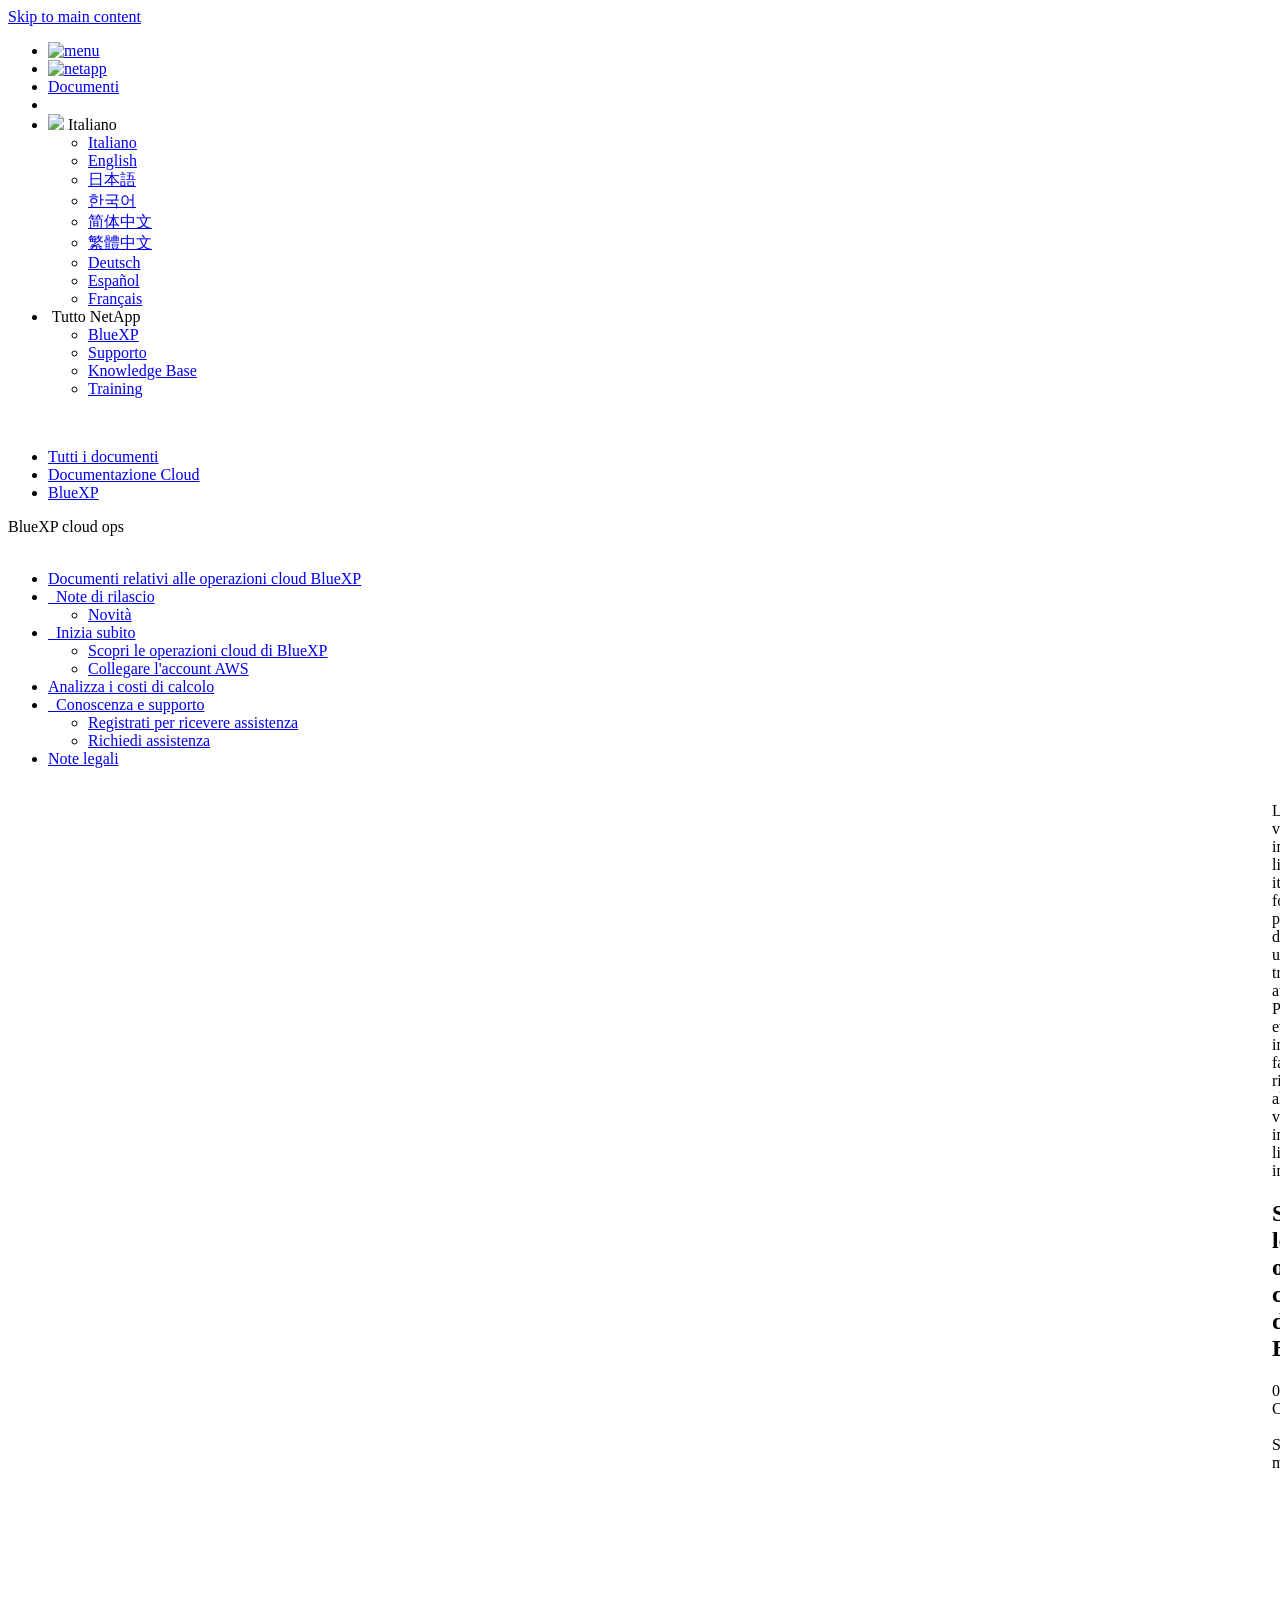
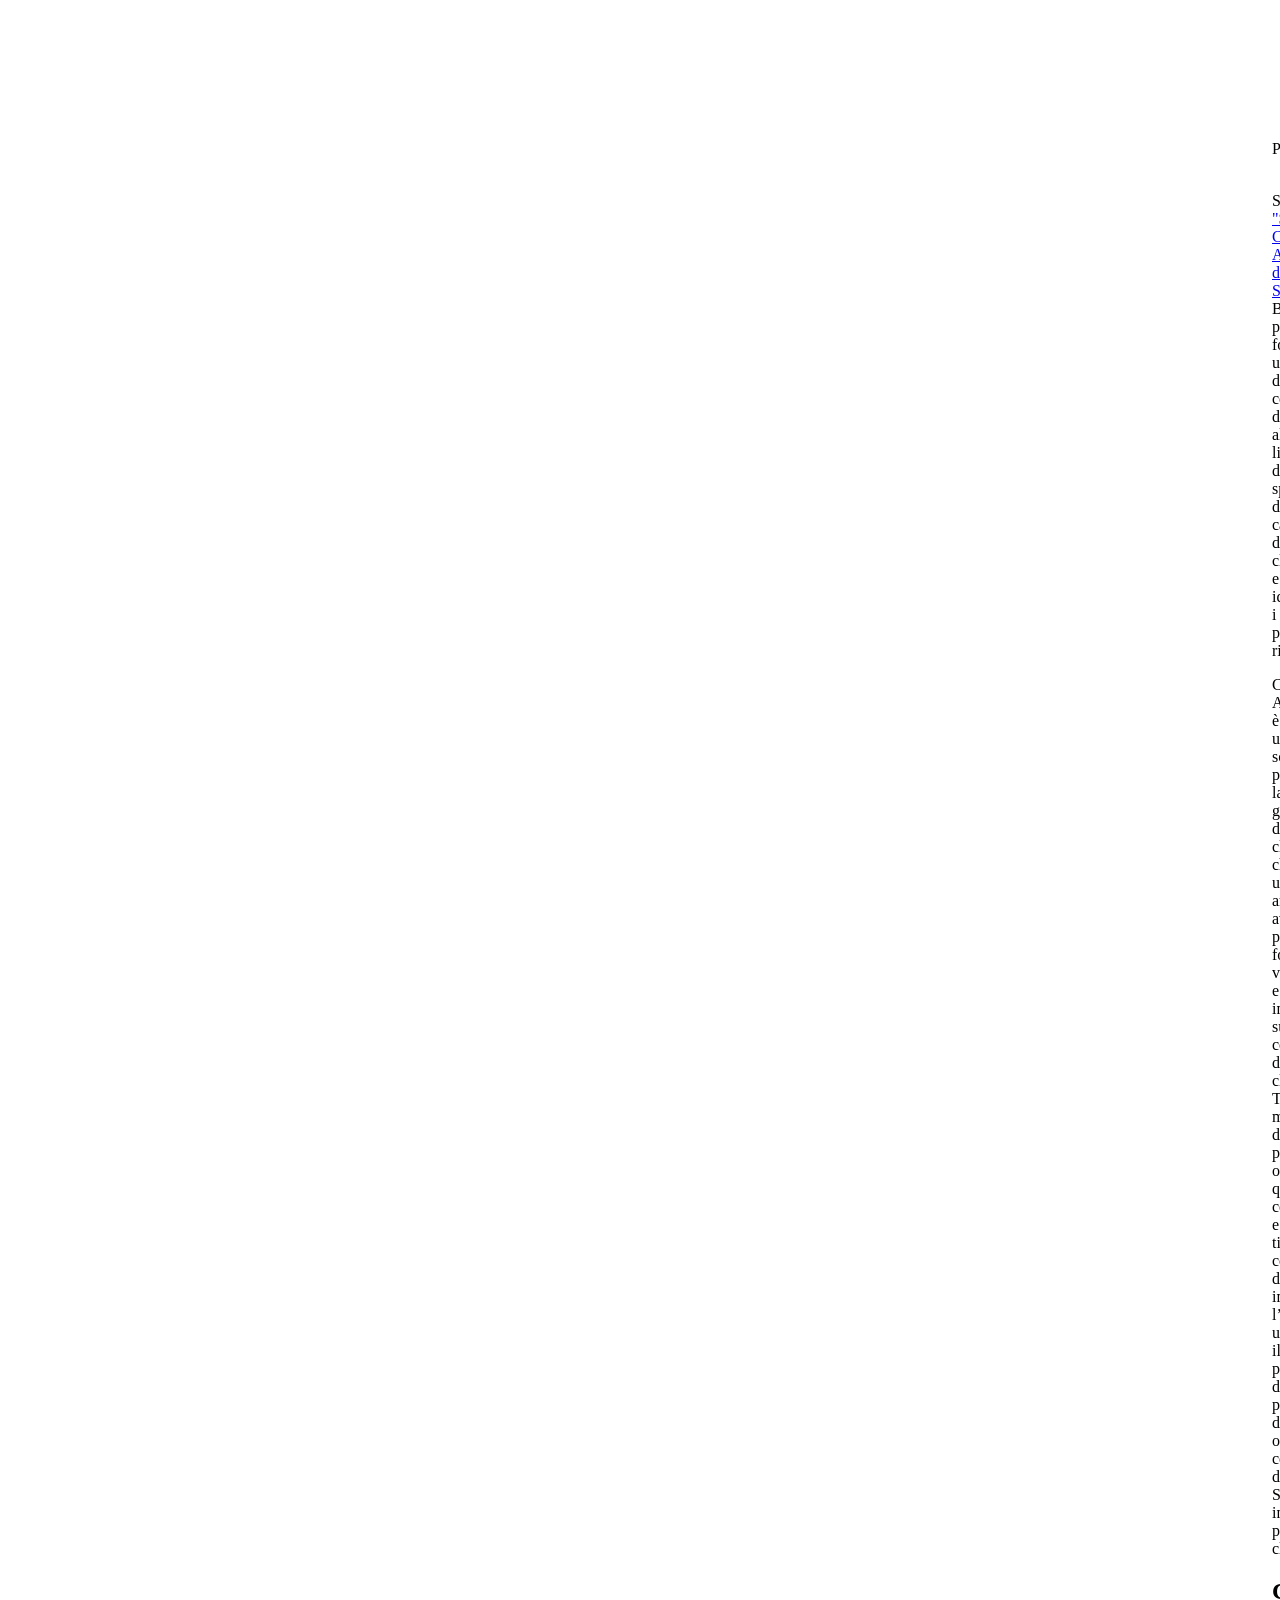
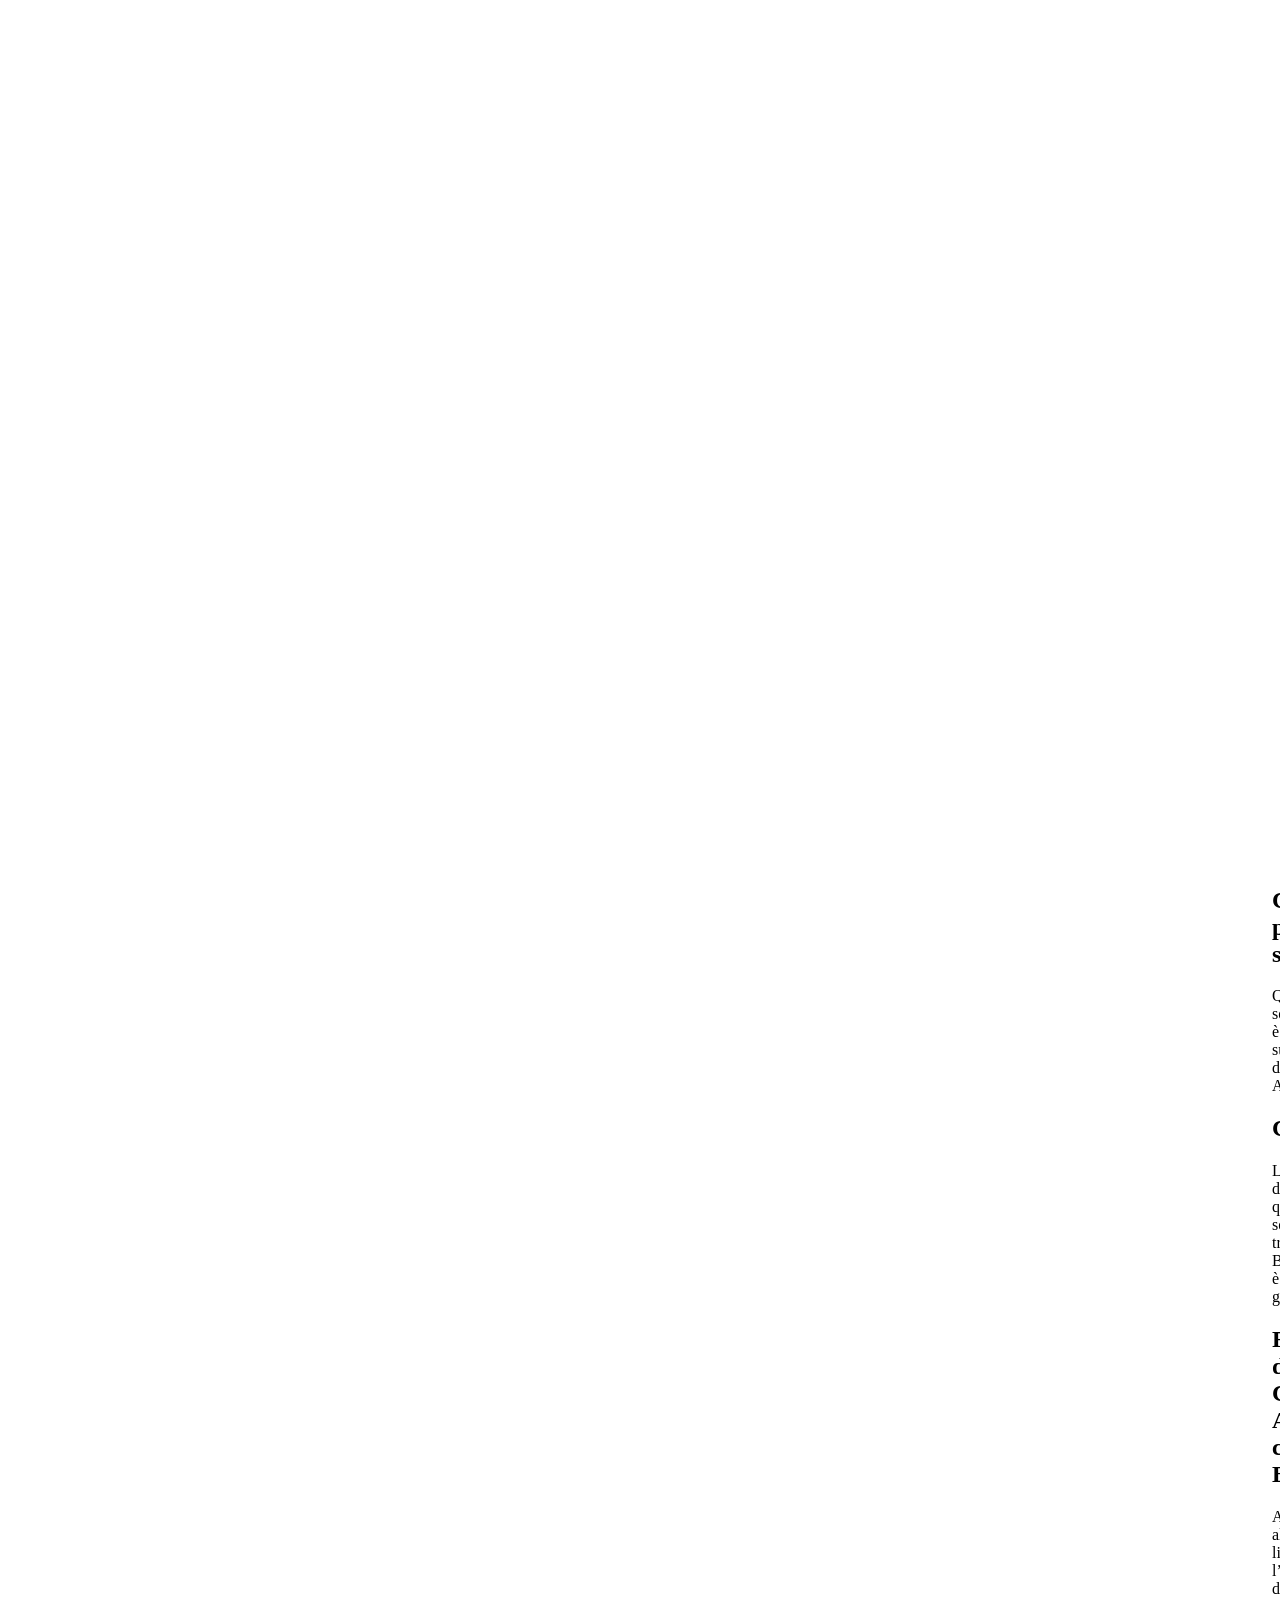
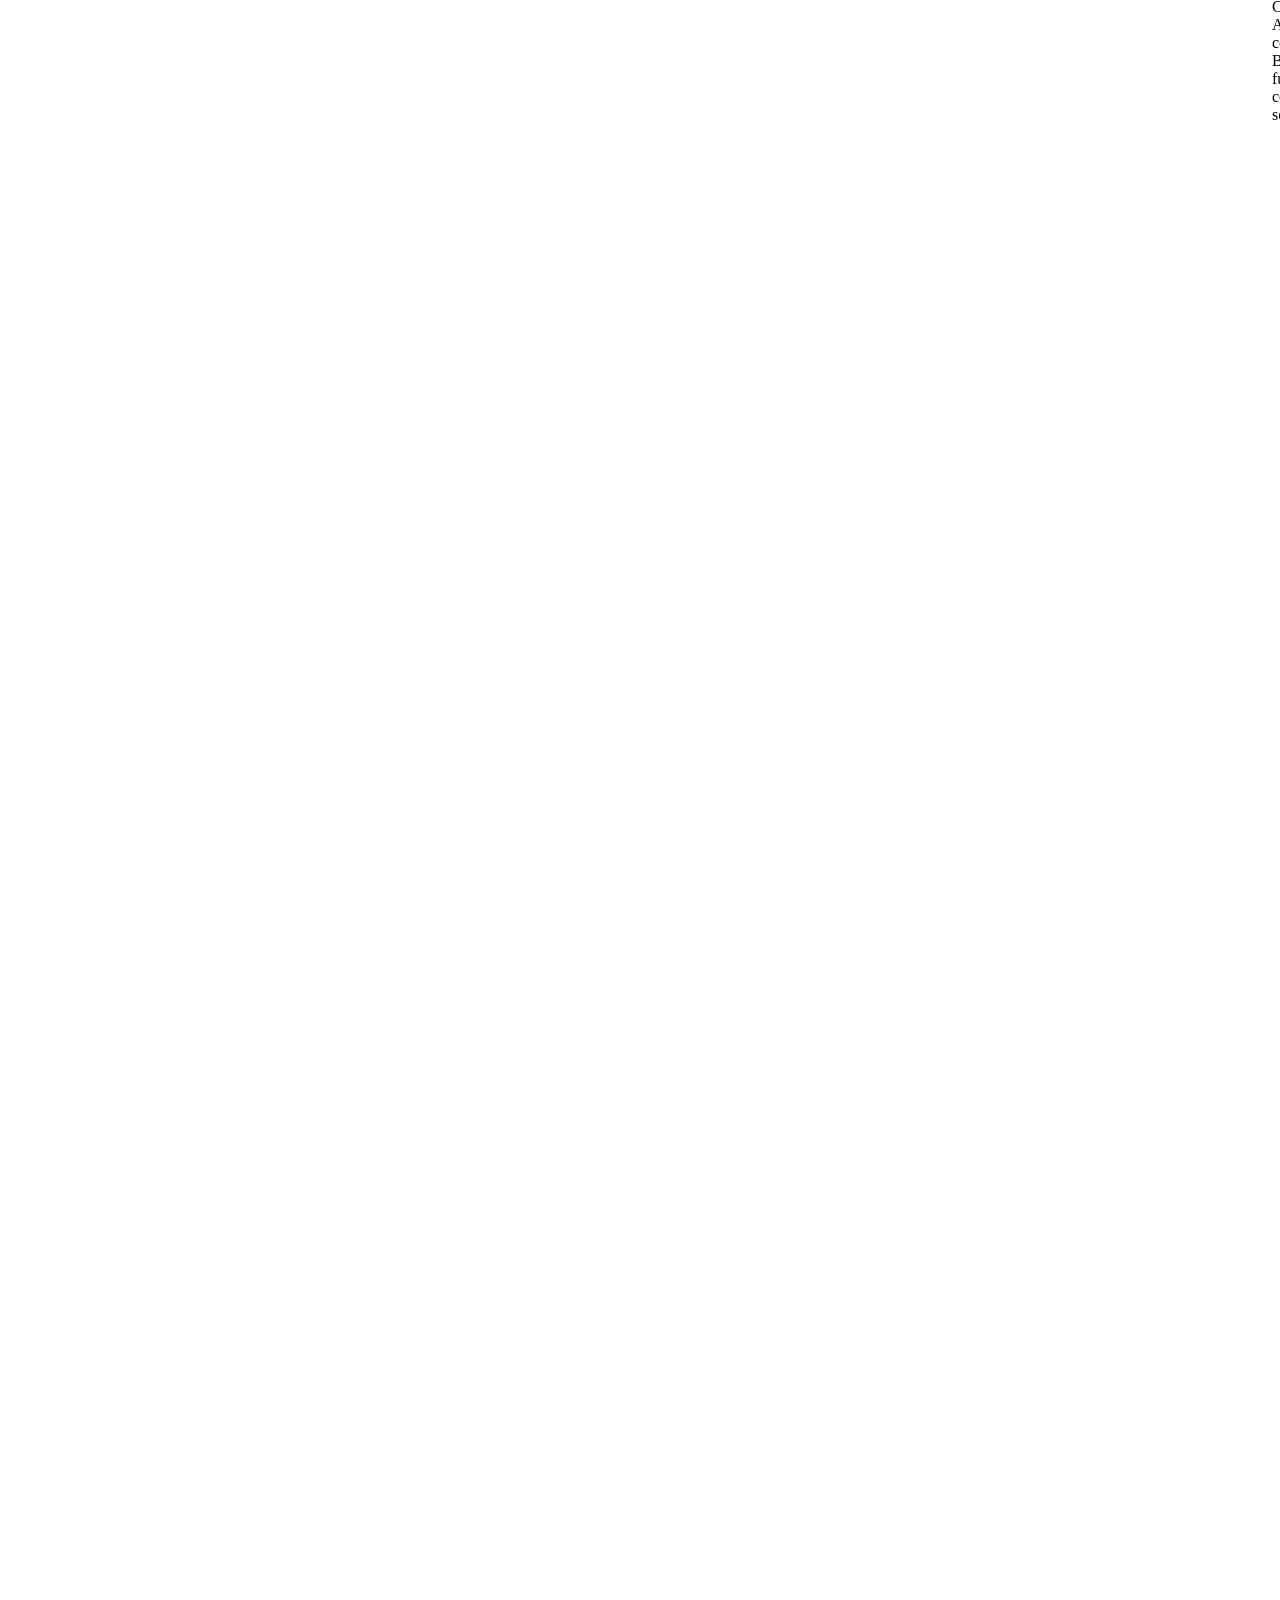
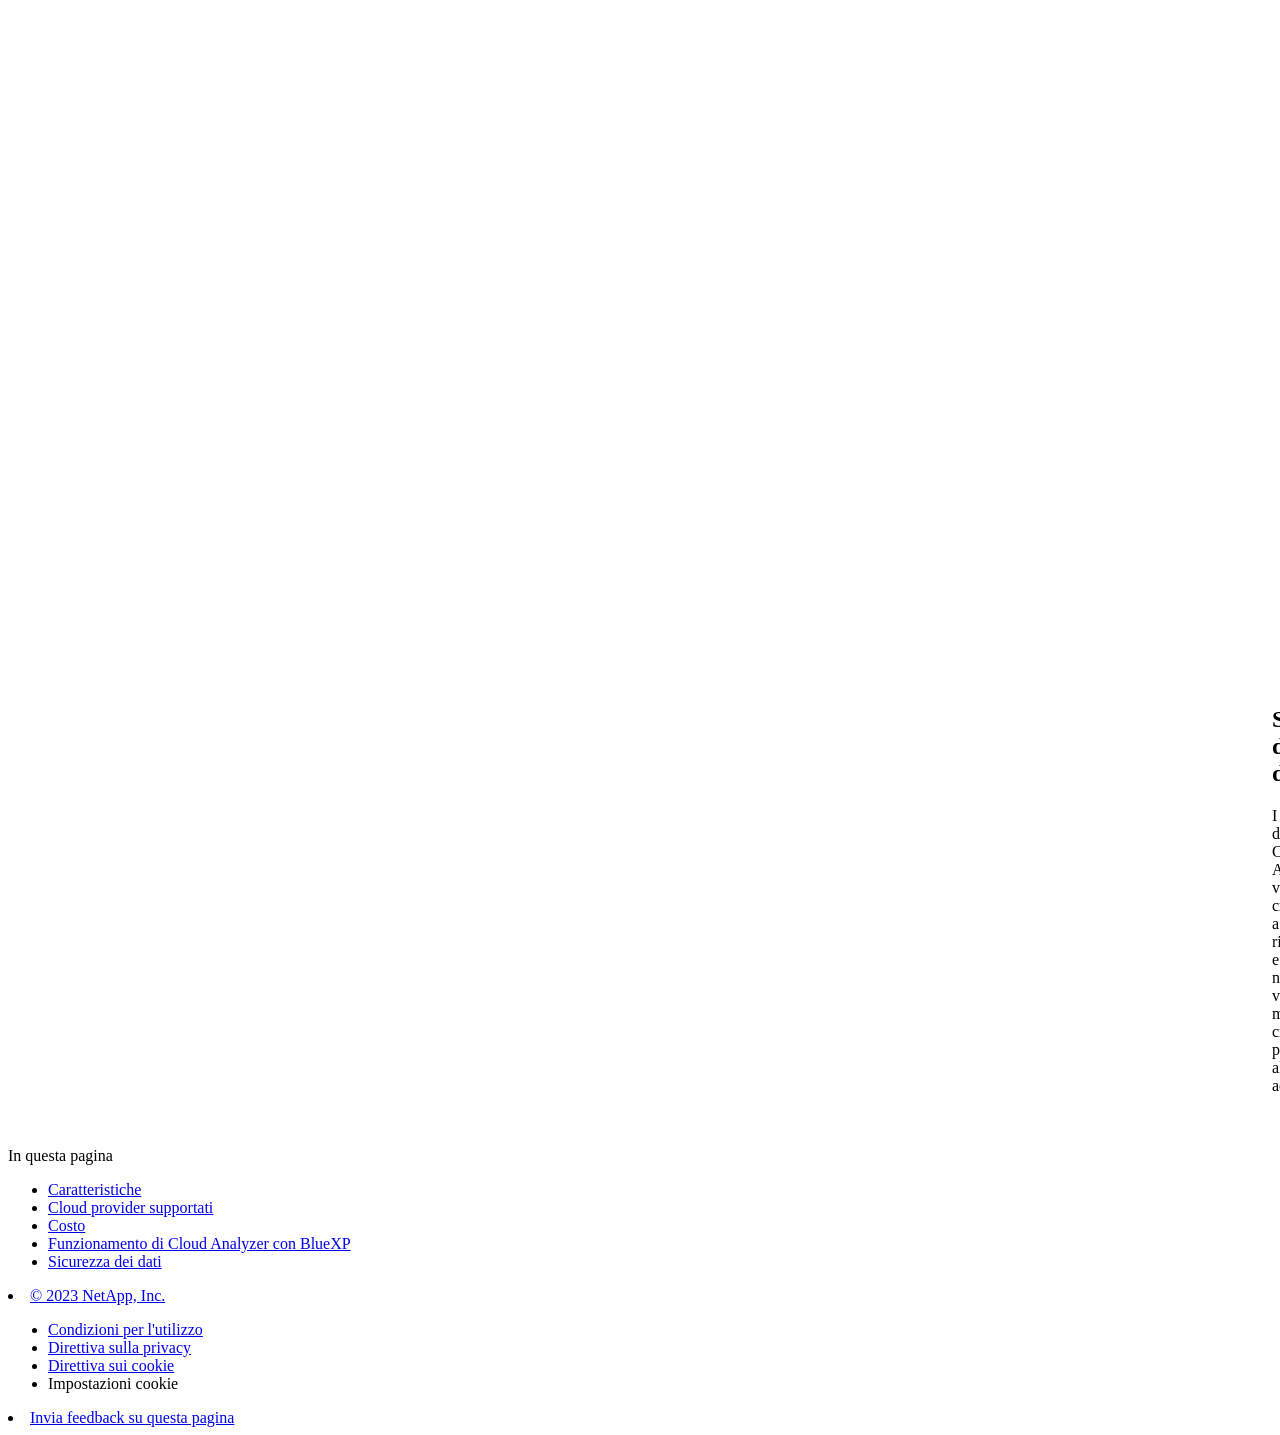
==== commit 45cf22d1: "Built from 42d20d4 NetAppDocs/netappdocs-build@1e50ed9cb9507fe72209873ba15ecec8062272a0" ====
--- a/concept-compute.html
+++ b/concept-compute.html
@@ -8,9 +8,9 @@
   <meta name="viewport" content="width=device-width, initial-scale=1">
   <meta property="og:title" content="Scopri le operazioni cloud di BlueXP | NetApp Documentation" />
 	<meta property="og:type" content="website" />
-	<meta property="og:url" content="https://docs.netapp.com/it-it/cloud-manager-compute/concept-compute.html" />
+	<meta property="og:url" content="https://docs.netapp.com/it-it/bluexp-cloud-ops/concept-compute.html" />
 	<meta property="og:description" content="Sfruttando il servizio Cloud Analyzer di Spot, BlueXP può fornire un"analisi dei costi di alto livello delle spese di calcolo del cloud e identificare i pote..." />
-  <meta property="og:image" content="https://docs.netapp.com/it-it/cloud-manager-compute/images/logo-tophat-social.png" />
+  <meta property="og:image" content="https://docs.netapp.com/it-it/bluexp-cloud-ops/images/logo-tophat-social.png" />
   <meta property="og:image:alt" content="NetApp Logo" />
   <meta name="format-detection" content="telephone=no">
   <meta http-equiv="Content-Type" content="text/html; charset=utf-8">
@@ -18,139 +18,72 @@
   <meta http-equiv="nss-type" content="Product Documentation"/>
   <meta http-equiv="nss-subtype" content="User Guide"/><meta name="description" content="Sfruttando il servizio Cloud Analyzer di Spot, BlueXP può fornire un"analisi dei costi di alto livello delle spese di calcolo del cloud e identificare i pote...">
   <meta name="keywords" content=" concepts, how cloud analyzer works, compute, compute costs, compute savings"><!-- Icons -->
-  <link rel="icon" href="/it-it/cloud-manager-compute/images/favicon.ico" type="image/x-icon">
-
-  <!-- RSS Feed --><link rel="alternate" type="application/rss+xml" title="NetApp Documentation" href="/it-it/cloud-manager-compute/feed.xml"><!-- CSS Definitions: NetApp CSS should be defined after generic css -->
-
-  <!-- Elastic Search -->
-  <link rel="stylesheet" href="//cdn.jsdelivr.net/searchkit/0.10.0/theme.css">
+  <link rel="icon" href="/it-it/bluexp-cloud-ops/images/favicon.ico" type="image/x-icon">
+
+  <!-- RSS Feed --><link rel="alternate" type="application/rss+xml" title="NetApp Documentation" href="/it-it/bluexp-cloud-ops/feed.xml"><!-- CSS Definitions: NetApp CSS should be defined after generic css -->
+
 
   <!-- Combined CSS -->
-  <link rel="stylesheet" type="text/css" href="/it-it/cloud-manager-compute/css/netappdocs.css">
-
-  
-  <link rel="stylesheet" href="/it-it/cloud-manager-compute/css/landing-page.css" type="text/css">
-  <link rel="stylesheet" href="/it-it/cloud-manager-compute/css/tabbed-blocks.css" type="text/css">
+  <link rel="stylesheet" type="text/css" href="/it-it/bluexp-cloud-ops/css/ie-netappdocs.css">
+
+  
+  <link rel="stylesheet" href="/it-it/bluexp-cloud-ops/css/ie-landing-page.css" type="text/css">
+  <link rel="stylesheet" href="/it-it/bluexp-cloud-ops/css/ie-tabbed-blocks.css" type="text/css">
   <!-- Canonical url -->
-  <link rel="canonical" href="https://docs.netapp.com/it-it/cloud-manager-compute/concept-compute.html" />
-  <link rel="alternate" hreflang="x-default" href="https://docs.netapp.com/us-en/cloud-manager-compute/concept-compute.html" />
-  <link rel="alternate" hreflang="it" href="https://docs.netapp.com/it-it/cloud-manager-compute/concept-compute.html" />
-  <link rel="alternate" hreflang="en" href="https://docs.netapp.com/us-en/cloud-manager-compute/concept-compute.html" />
-  <link rel="alternate" hreflang="ja" href="https://docs.netapp.com/ja-jp/cloud-manager-compute/concept-compute.html" />
-  <link rel="alternate" hreflang="ko" href="https://docs.netapp.com/ko-kr/cloud-manager-compute/concept-compute.html" />
-  <link rel="alternate" hreflang="zh-Hans" href="https://docs.netapp.com/zh-cn/cloud-manager-compute/concept-compute.html" />
-  <link rel="alternate" hreflang="zh-Hant" href="https://docs.netapp.com/zh-tw/cloud-manager-compute/concept-compute.html" />
-  <link rel="alternate" hreflang="de" href="https://docs.netapp.com/de-de/cloud-manager-compute/concept-compute.html" />
-  <link rel="alternate" hreflang="es" href="https://docs.netapp.com/es-es/cloud-manager-compute/concept-compute.html" />
-  <link rel="alternate" hreflang="fr" href="https://docs.netapp.com/fr-fr/cloud-manager-compute/concept-compute.html" />
-  <link rel='stylesheet' href='/it-it/cloud-manager-compute/css/na-feature.css' type='text/css'><!-- Top level site integrations --><script>
-    function addAdobeLaunch(adobeId) {
-      var head = document.getElementsByTagName('head')[0];
-      var adobe = document.createElement("script");
-      adobe.type = "text/plain";
-      adobe.className = "optanon-category-C0002";
-      adobe.src = "//assets.adobedtm.com/60287eadf1ee/c284da483c83/"+adobeId+".min.js";
-      head.appendChild(adobe);
-    }
-
-    function addGoogleAnalytics(gtagId) {
-      var google = document.createElement("script");
-      google.type = "text/plain";
-      google.className = "optanon-category-C0002";
-      google.src = "https://www.googletagmanager.com/gtag/js?id="+gtagId;
-      var head = document.getElementsByTagName('head')[0];
-      head.appendChild(google);
-
-      window.dataLayer = window.dataLayer || [];
-      function gtag(){dataLayer.push(arguments);}
-      gtag('js', new Date());
-      gtag('config', gtagId);
-    }
-
-    function addConsent(consentId) {
-      var head = document.getElementsByTagName('head')[0];
-      var onetrustConsent = document.createElement("script");
-      onetrustConsent.type = "text/javascript";
-      onetrustConsent.src = "https://cdn.cookielaw.org/consent/"+consentId+"/OtAutoBlock.js";
-      head.appendChild(onetrustConsent);
-
-      var onetrustScript = document.createElement("script");
-      onetrustScript.type = "text/javascript";
-      onetrustScript.src = "https://cdn.cookielaw.org/scripttemplates/otSDKStub.js";
-      onetrustScript.charset = "UTF-8";
-      onetrustScript.dataset.documentLanguage = "true";
-      onetrustScript.dataset.domainScript = consentId;
-      head.appendChild(onetrustScript);
-    }addConsent("72570c5c-fe30-465f-b0e0-b77f7fb4ae34");
-    addAdobeLaunch("launch-e9ff3acac59f");
-    addGoogleAnalytics("UA-81697994-3");function OptanonWrapper() { }
+  <link rel="canonical" href="https://docs.netapp.com/it-it/bluexp-cloud-ops/concept-compute.html" />
+  <link rel="alternate" hreflang="x-default" href="https://docs.netapp.com/us-en/bluexp-cloud-ops/concept-compute.html" />
+  <link rel="alternate" hreflang="it" href="https://docs.netapp.com/it-it/bluexp-cloud-ops/concept-compute.html" />
+  <link rel="alternate" hreflang="en" href="https://docs.netapp.com/us-en/bluexp-cloud-ops/concept-compute.html" />
+  <link rel="alternate" hreflang="ja" href="https://docs.netapp.com/ja-jp/bluexp-cloud-ops/concept-compute.html" />
+  <link rel="alternate" hreflang="ko" href="https://docs.netapp.com/ko-kr/bluexp-cloud-ops/concept-compute.html" />
+  <link rel="alternate" hreflang="zh-Hans" href="https://docs.netapp.com/zh-cn/bluexp-cloud-ops/concept-compute.html" />
+  <link rel="alternate" hreflang="zh-Hant" href="https://docs.netapp.com/zh-tw/bluexp-cloud-ops/concept-compute.html" />
+  <link rel="alternate" hreflang="de" href="https://docs.netapp.com/de-de/bluexp-cloud-ops/concept-compute.html" />
+  <link rel="alternate" hreflang="es" href="https://docs.netapp.com/es-es/bluexp-cloud-ops/concept-compute.html" />
+  <link rel="alternate" hreflang="fr" href="https://docs.netapp.com/fr-fr/bluexp-cloud-ops/concept-compute.html" />
+  <!-- Top level site integrations -->
+<script type="text/javascript" src="https://cdn.cookielaw.org/consent/72570c5c-fe30-465f-b0e0-b77f7fb4ae34/OtAutoBlock.js"></script>
+    <script type="text/javascript" src="https://cdn.cookielaw.org/scripttemplates/otSDKStub.js" charset="UTF-8" data-document-language="true" data-domain-script="72570c5c-fe30-465f-b0e0-b77f7fb4ae34"></script>
+    <script type="text/javascript">function OptanonWrapper() { }</script>
+    <script type="text/plain" class="optanon-category-C0002" src="https://assets.adobedtm.com/60287eadf1ee/c284da483c83/launch-e9ff3acac59f.min.js"></script>
+    <script class="optanon-category-C0001">(function(w,d,s,l,i){w[l]=w[l]||[];w[l].push({'gtm.start':
+        new Date().getTime(),event:'gtm.js'});var f=d.getElementsByTagName(s)[0],
+        j=d.createElement(s),dl=l!='dataLayer'?'&l='+l:'';j.setAttributeNode(d.createAttribute('data-ot-ignore'));j.setAttribute('class','optanon-category-C0001');j.async=true;
+        j.src='https://www.googletagmanager.com/gtm.js?id='+i+dl+'';f.parentNode.insertBefore(j,f);
+        })(window,document,'script','dataLayer','GTM-MD73T9M');</script>
+
+  <script src="https://cdnjs.cloudflare.com/ajax/libs/jquery/2.1.4/jquery.min.js"></script>
+  
+  <script>
+    $(document).ready(function() {
+      const MASTHEAD_OFFSET = 65;
+      const SECTIONS = $("main h2, main h3");
+      // PAGE NAV - Init
+      if (SECTIONS.length == 0) {
+        // remove if there is no elements
+        /*
+        $("#ie-right-navbar").remove();
+        $("#ie-right-navbar-collapse").remove();
+        */
+      } else {
+        $(".page-nav-title").css('display', 'block');
+        for (var i = 0; i < SECTIONS.length; i++) {
+          var sectionId = $(SECTIONS[i]).attr('id');
+          var sectionName = $(SECTIONS[i]).text();
+          var subClass = $(SECTIONS[i]).is("h3") ? ' page-nav__sublink' : '';
+          $("#page-menu").append('<li class="page-nav-item"><a href="#' + sectionId + '" class="page-nav__link' + subClass + '">' + sectionName + '</a></li>');
+        }
+        $(".page-nav__link").first().addClass('page-nav__link--active');
+      }
+    });
   </script>
-  <script src="https://cdnjs.cloudflare.com/ajax/libs/jquery/2.1.4/jquery.min.js"></script>
+  
   <script src="https://cdnjs.cloudflare.com/ajax/libs/jquery-cookie/1.4.1/jquery.cookie.min.js"></script>
 
   <!-- Used for Product Family Page Sidebar Visibility --><!-- Used to import Promise for IE. Required for SearchKit -->
-  <script src="https://cdnjs.cloudflare.com/ajax/libs/bluebird/3.3.5/bluebird.min.js"></script><script src='/it-it/cloud-manager-compute/js/na-search.js'></script><script src='/it-it/cloud-manager-compute/js/na-pagenav.js'></script><script src='/it-it/cloud-manager-compute/js/na-utility.js'></script>
- <!--  
-  <link rel='stylesheet' href='/it-it/cloud-manager-compute/css/prism.css' type='text/css'>
-  <link rel='stylesheet' href='/it-it/cloud-manager-compute/css/prism-netapp.css' type='text/css'>
- -->
-
-  <!-- <script src='/it-it/cloud-manager-compute/js/na-utility.js'></script> -->
-  <script src='/it-it/cloud-manager-compute/js/clouddocs.js'></script>
-  <script src='/it-it/cloud-manager-compute/js/jquery.navgoco.min.js'></script>
-  <script src="https://maxcdn.bootstrapcdn.com/bootstrap/3.3.7/js/bootstrap.min.js" integrity="sha384-Tc5IQib027qvyjSMfHjOMaLkfuWVxZxUPnCJA7l2mCWNIpG9mGCD8wGNIcPD7Txa" crossorigin="anonymous"></script>
-  <!-- <script src='/it-it/cloud-manager-compute/js/toc.js'></script> -->
-  <!-- <script src='/it-it/cloud-manager-compute/js/customscripts.js'></script> --><script>
-      $(document).ready(function() {
-          
-          var collapseOnInit = true;
-          
-
-          var navSettings = {
-              "caretHtml": '',
-              "accordion": collapseOnInit,
-              "openClass": 'active', // open
-              "save": false, // leave false or nav highlighting doesn't work right
-              "cookie": {
-                  "name": 'navgoco',
-                  "expires": false,
-                  "path": '/'
-              },
-              "slide": {
-                  "duration": 400,
-                  "easing": 'swing'
-              }
-          };
-
-          // Initialize navgoco with default options
-          $("#mysidebar").navgoco(navSettings);
-          
-
-          $("#collapseAll").click(function(e) {
-              e.preventDefault();
-              $("#mysidebar").navgoco('toggle', false);
-          });
-
-          $("#expandAll").click(function(e) {
-              e.preventDefault();
-              $("#mysidebar").navgoco('toggle', true);
-          });
-
-          $(".sidebar-nav-container").on("scroll", function() {
-            $.cookie("sidebarScroll", $(".sidebar-nav-container").scrollTop(), {
-              path    : "/it-it/cloud-manager-compute"  
-            });
-          });
-          $(function() {
-            if ($.cookie("sidebarScroll")) {
-              $(".sidebar-nav-container").scrollTop($.cookie("sidebarScroll"));
-            }
-          });
-
-      });
-
-  </script>
-  <script>
+  <script src="https://cdnjs.cloudflare.com/ajax/libs/bluebird/3.3.5/bluebird.min.js"></script><script src='/it-it/bluexp-cloud-ops/js/na-search.js'></script><script src='/it-it/bluexp-cloud-ops/js/ie-clouddocs.js'></script>
+  <script src="https://maxcdn.bootstrapcdn.com/bootstrap/3.3.7/js/bootstrap.min.js" integrity="sha384-Tc5IQib027qvyjSMfHjOMaLkfuWVxZxUPnCJA7l2mCWNIpG9mGCD8wGNIcPD7Txa" crossorigin="anonymous"></script><script>
+    /*
       $(document).ready(function() {
           $("#tg-sb-link").click(function() {
               $("#tg-sb-sidebar").toggle();
@@ -160,192 +93,528 @@
               $("#tg-sb-icon").toggleClass('fa-toggle-off');
           });
       });
+      */
   </script>
-  <script src='/it-it/cloud-manager-compute/js/custom-dropdown.js'></script>
-  <script src='/it-it/cloud-manager-compute/js/FileSaver.min.js'></script>
-  <script src='/it-it/cloud-manager-compute/js/jszip-utils.min.js'></script>
-  <script src='/it-it/cloud-manager-compute/js/jszip.min.js'></script>
-  <!-- <script src='/it-it/cloud-manager-compute/js/pdf-ux.js'></script> -->
-</head>
+  <script src='/it-it/bluexp-cloud-ops/js/custom-dropdown.js'></script>
+  <script src='/it-it/bluexp-cloud-ops/js/FileSaver.min.js'></script>
+  <script src='/it-it/bluexp-cloud-ops/js/jszip-utils.min.js'></script>
+  <script src='/it-it/bluexp-cloud-ops/js/jszip.min.js'></script><script src='/it-it/bluexp-cloud-ops/js/ie-pdf-ux.js'></script></head>
 
 
   <body class role="document" data-flavor="">
-    <div id="page" class="n-off-canvas-menu">
-      <div class="n-off-canvas-menu__menu"><!--TODO: Add offcanvas code --></div>
-      <div class="n-off-canvas-menu__content-wrap">
-        <header class="site-header" id="banner">
-  
-  <!-- Start Page Toolbar -->
-  
-  <div class="page-nav-toolbar"><div class="page-nav-contribute"><a target="_blank" href="https://github.com/NetAppDocs/cloud-manager-compute.it-it/issues/new?template=new-from-page.yml&page-url=https://docs.netapp.com/it-it/cloud-manager-compute/concept-compute.html&page-title=Scopri le operazioni cloud di BlueXP" class="page-nav-contribute-link" role="button"><img src="/it-it/cloud-manager-compute/images/discuss-sm.svg" alt="" class="github-icon" />Richiedi modifiche alla documentazione</a><a target="_blank" href="https://github.com/NetAppDocs/cloud-manager-compute/blob/main/concept-compute.adoc" class="page-nav-contribute-link" role="button"><img src="/it-it/cloud-manager-compute/images/edit-sm.svg" alt="" class="github-icon" />Modifica questa pagina</a><a target="_blank" href="https://docs.netapp.com/us-en/contribute/" class="page-nav-contribute-link"  ><img src="/it-it/cloud-manager-compute/images/article-sm.svg" alt="" class="github-icon" />Scopri come collaborare</a></div>
-    <div class="page-nav-container">
-      <nav class="page-nav-fixed">
-        <div class="page-nav-title">IN QUESTA PAGINA</div>
-        <div class="page-nav-links">
-          <ul class="page-nav-inner" id="page-menu"></ul>
-        </div>
-      </nav>
-    </div>
-  </div>
-  
-  
-  <!-- Start top_hat -->
-  <div class="n-top-hat">
-    <div class="n-container">
-      <div class="n-top-hat__cross-property-nav">
-        <ul class="n-top-hat__list">
-          <li class="n-top-hat__list-item">
-            <a href="https://www.netapp.com/products-a-z/" class="n-top-hat__link">Prodotto e soluzioni</a>
-          </li>
-          <li class="n-top-hat__list-item">
-            <a href="https://www.netapp.com/support-and-training/netapp-university/" class="n-top-hat__link">Supporto e training</a>
-          </li>
-          <li class="n-top-hat__list-item">
-            <a href="https://cloud.netapp.com" class="n-top-hat__link">Cloud Central</a>
-          </li>
-          <li class="n-top-hat__list-item">
-            <a href="https://community.netapp.com/" class="n-top-hat__link">Community</a>
-          </li>
-          <li class="n-top-hat__list-item">
-            <a href="https://blog.netapp.com/" class="n-top-hat__link">Blog</a>
-          </li>
-          <li class="n-top-hat__list-item">
-            <a href="https://customers.netapp.com/en/" class="n-top-hat__link">Testimonianze dei clienti</a>
-          </li>
-        </ul>
-      </div>
-      <div class="n-top-hat__utils">
-        <ul class="n-top-hat__list">
-          <li class="n-top-hat__list-item">
-            <a href="https://www.netapp.com/company/contact-us/" target="_self" class="n-top-hat__link" data-ntap-ui="contact-us">Contatto</a>
-          </li>
-        </ul>
-      </div>
-    </div>
-  </div>
-  <!-- End top_hat -->
-
-  <!-- Start property bar -->
-  <style>
-    .n-property-navigation-bar__menus--desktop-experience .n-menu--mega__default-content__heading span {
-    color: #34B0FF;
-    }
-  </style>
-  <div class="n-property-bar " data-ntap-ui="sticky-nav">
-    <div class="n-property-bar__inner-wrap">
-      <div class="n-property-bar__menu-toggle">
-        <a href="#" class="n-property-bar__menu-toggle-link">
-          <span class="n-property-bar__menu-toggle-text">Menu</span>
-          <svg class="n-icon-bars n-property-bar__menu-toggle-icon" aria-labelledby="title">
-            <title>bars</title>
-            <use xlink:href="/it-it/cloud-manager-compute/images/sprite.svg#bars"></use>
-          </svg>
-        </a>
-      </div>
-      <div class="n-property-bar__property-mark ">
-        <a href="https://www.netapp.com" class="n-property-bar__property-link">
-          <div class="n-property-bar__logo">
-            <svg class="n-icon-netapp-mark n-icon-netapp-mark n-property-bar__netapp-mark-icon" aria-labelledby="title">
-              <title>netapp-mark</title>
-              <use xlink:href="/it-it/cloud-manager-compute/images/sprite.svg#netapp-mark"></use>
-            </svg>
-            <svg class="n-icon-netapp-logo n-property-bar__logo-svg" aria-labelledby="title">
-              <title>netapp-logo</title>
-              <use xlink:href="/it-it/cloud-manager-compute/images/sprite.svg#netapp-logo"></use>
-            </svg>
-          </div>
-        </a>
-      </div>
-
-      
-      
-      
-      <div class="search-property-bar">
-        <div id="search-demo-container" class="searchbox n-property-bar__search">
-          <div id="react-search" 
-          data-search-html="/it-it/cloud-manager-compute/search.html"
-          data-type="widget" 
-          data-placeholder="Esplora la documentazione"
-          data-no-results-found="Nessun risultato per {query}"
-          data-did-you-mean="Cerca {suggestion}."
-          data-no-results-found-did-you-mean="Nessun risultato per {query}. Intendi {suggestion}?"
-          data-results-found="{hitCount} risultati trovati"
-          data-error-message="Si è verificato un problema durante il recupero dei risultati. Riprova."
-          data-error-reset="Reimposta ricerca"
-          data-sk-es-pf-indexes=""
-          data-flavor=""></div>
-          <button class="n-property-bar__search-toggle-button" type="button">
-            <svg class="n-icon-search n-property-bar__search-toggle-button-icon" aria-labelledby="title">
-              <title>search</title>
-              <use xmlns:xlink="http://www.w3.org/1999/xlink" xlink:href="/it-it/cloud-manager-compute/images/sprite.svg#search"></use>
-            </svg>
-          </button>
-        </div>
-      </div>
-      
-    </div>
-  </div>
-  <div class="n-property-bar__toolbar">
-    <!-- Start Language Selector --><div id="language-dropdown" class="custom-dropdown custom-dropdown-lang">
-      <div class="custom-dropdown-select custom-dropdown-select-lang">
-      <span class="lang-name">Italiano</span>
-          <svg class="n-globe__icon" aria-labelledby="title">
-            <title>globe</title>
-            <use xmlns:xlink="http://www.w3.org/1999/xlink" xlink:href="/it-it/cloud-manager-compute/images/sprite.svg#globe"></use>
-          </svg>
-        </button>
-      </div>
-
-      <ul class="custom-dropdown-menu"><li>
-          <a href="https://docs.netapp.com/it-it/cloud-manager-compute/concept-compute.html" target="_self"><span translate="no" class="notranslate">Italiano</span></a>
-        </li><li>
-          <a href="https://docs.netapp.com/us-en/cloud-manager-compute/concept-compute.html" target="_self"><span translate="no" class="notranslate">English</span></a>
-        </li><li>
-          <a href="https://docs.netapp.com/ja-jp/cloud-manager-compute/concept-compute.html" target="_self"><span translate="no" class="notranslate">日本語</span></a>
-        </li><li>
-          <a href="https://docs.netapp.com/ko-kr/cloud-manager-compute/concept-compute.html" target="_self"><span translate="no" class="notranslate">한국어</span></a>
-        </li><li>
-          <a href="https://docs.netapp.com/zh-cn/cloud-manager-compute/concept-compute.html" target="_self"><span translate="no" class="notranslate">简体中文</span></a>
-        </li><li>
-          <a href="https://docs.netapp.com/zh-tw/cloud-manager-compute/concept-compute.html" target="_self"><span translate="no" class="notranslate">繁體中文</span></a>
-        </li><li>
-          <a href="https://docs.netapp.com/de-de/cloud-manager-compute/concept-compute.html" target="_self"><span translate="no" class="notranslate">Deutsch</span></a>
-        </li><li>
-          <a href="https://docs.netapp.com/es-es/cloud-manager-compute/concept-compute.html" target="_self"><span translate="no" class="notranslate">Español</span></a>
-        </li><li>
-          <a href="https://docs.netapp.com/fr-fr/cloud-manager-compute/concept-compute.html" target="_self"><span translate="no" class="notranslate">Français</span></a>
-        </li></ul>
-    </div>
-    <!-- End Language Selector -->
-
-    <div class="n-property-bar__cta"></div>
-  </div>
-  <!-- End property bar -->
-</header>
-
+    <div class="skip-to-main">
+      <a href="#main" >Skip to main content</a>
+    </div><noscript><iframe src="https://www.googletagmanager.com/ns.html?id=GTM-MD73T9M"
+      height="0" width="0" style="display:none;visibility:hidden"></iframe></noscript><div id="page" class="">
+      <div id="ie-phone-menu" class=""></div>
+      <div id="ie-content-wrap" class="">
+        <nav id="ie-new-header">
+    <ul>
+        <li id="ie-phone-menu-button">
+            <a href="#">
+                <image id="" src="/it-it/bluexp-cloud-ops/images/hamburger.svg" alt="menu" />
+            </a>
+        </li>
+
+        <li>
+            <a href="https://www.netapp.com/it">
+                <image id="ie-header-logo" src="/it-it/bluexp-cloud-ops/images/netapp_logo.svg" alt="netapp" />
+            </a>
+        </li>
+        <li id="ie-header-docs">
+            <a href="https://www.netapp.com/it/support-and-training/documentation/">Documenti</a>
+        </li>
+
+        <!-- Empty container to push header left with or without lang selector -->
+        <li id="empty-container" style="margin-left: auto">
+        </li>
+        <!-- Start Language Selector --><li id="ie-language-dropdown">
+            <div id="language-dropdown" class="custom-dropdown custom-dropdown-lang">
+                <div class="custom-dropdown-select custom-dropdown-select-lang">
+                    <img src="/it-it/bluexp-cloud-ops/images/language_white_24dp.svg" class="n-globe__icon" />
+                    <span class="lang-name">Italiano</span>
+                    <img src="/it-it/bluexp-cloud-ops/images/dropdown-arrow.svg" alt="" class="custom-icon chevrondown header invisible" />
+                    <img src="/it-it/bluexp-cloud-ops/images/dropdown-arrow.svg" alt="" class="custom-icon chevronup header" />
+                    </button>
+                </div>
+
+                <ul class="custom-dropdown-menu"><li>
+                        <a href="https://docs.netapp.com/it-it/bluexp-cloud-ops/concept-compute.html"
+                            target="_self"><span translate="no" class="notranslate">Italiano</span></a>
+                    </li><li>
+                        <a href="https://docs.netapp.com/us-en/bluexp-cloud-ops/concept-compute.html"
+                            target="_self"><span translate="no" class="notranslate">English</span></a>
+                    </li><li>
+                        <a href="https://docs.netapp.com/ja-jp/bluexp-cloud-ops/concept-compute.html"
+                            target="_self"><span translate="no" class="notranslate">日本語</span></a>
+                    </li><li>
+                        <a href="https://docs.netapp.com/ko-kr/bluexp-cloud-ops/concept-compute.html"
+                            target="_self"><span translate="no" class="notranslate">한국어</span></a>
+                    </li><li>
+                        <a href="https://docs.netapp.com/zh-cn/bluexp-cloud-ops/concept-compute.html"
+                            target="_self"><span translate="no" class="notranslate">简体中文</span></a>
+                    </li><li>
+                        <a href="https://docs.netapp.com/zh-tw/bluexp-cloud-ops/concept-compute.html"
+                            target="_self"><span translate="no" class="notranslate">繁體中文</span></a>
+                    </li><li>
+                        <a href="https://docs.netapp.com/de-de/bluexp-cloud-ops/concept-compute.html"
+                            target="_self"><span translate="no" class="notranslate">Deutsch</span></a>
+                    </li><li>
+                        <a href="https://docs.netapp.com/es-es/bluexp-cloud-ops/concept-compute.html"
+                            target="_self"><span translate="no" class="notranslate">Español</span></a>
+                    </li><li>
+                        <a href="https://docs.netapp.com/fr-fr/bluexp-cloud-ops/concept-compute.html"
+                            target="_self"><span translate="no" class="notranslate">Français</span></a>
+                    </li></ul>
+            </div>
+            </li>
+        <!-- End Language Selector -->
+
+
+        <li id="ie-allnetapp">
+            <div id="allnetapp-dropdown" class="custom-dropdown custom-dropdown-allnetapp">
+                <div class="custom-dropdown-select custom-dropdown-select-allnetapp">
+                    <img src="/it-it/bluexp-cloud-ops/images/apps_white_24dp.svg" alt="" class="allnetapp-icon" />
+                    <span class="allnetapp-name">Tutto NetApp</span>
+                    <img src="/it-it/bluexp-cloud-ops/images/dropdown-arrow.svg" alt="" class="custom-icon chevrondown header invisible" />
+                    <img src="/it-it/bluexp-cloud-ops/images/dropdown-arrow.svg" alt="" class="custom-icon chevronup header" />
+                    </button>
+                </div>
+
+                <ul class="custom-dropdown-menu allnetapp-dropdown">
+                    <li>
+                        <a href="https://bluexp.netapp.com/"
+                            target="_self"><span translate="no" class="notranslate">BlueXP</span></a>
+                    </li>
+                    <li>
+                        <a href="https://mysupport.netapp.com/site/"
+                            target="_self"><span translate="no" class="notranslate">Supporto</span></a>
+                    </li>
+                    <li>
+                        <a href="https://kb.netapp.com/"
+                            target="_self"><span translate="no" class="notranslate">Knowledge Base</span></a>
+                    </li>
+                    <li>
+                        <a href="https://www.netapp.com/it/support-and-training/netapp-learning-services/"
+                            target="_self"><span translate="no" class="notranslate">Training</span></a>
+                    </li>
+                </ul>
+            </div>
+
+        </li>
+
+    </ul>
+</nav>
 
         <main id="n-main-content" class="n-main-content">
           <!-- Start Documentation Content -->
 <div class="ie-main">
-  <!-- Sidebar Column -->
-  
-  <div class="col-md-3" id="sidebar-height">
-      <button id="btn-sidebar-collapse" onclick="hideSidebar()"><img src="/it-it/cloud-manager-compute/images/collapse.png" alt="Comprimi pannello di navigazione"></button>
-      <div class="n-pdf-header">
-  <a id="toggleButtonPdf" class="n-pdf-button" type="button">
-    <img src="/it-it/cloud-manager-compute/images/pdf.png" alt="" width="16" height="16"/>PDF disponibili<span>
-    </span>
-  </a>
-</div>
-<div class="n-pdf-body-container">
-  <ul id="toggleContainerPdf" class="n-pdf-body" style="display:none;"><li class="pdf-ux-container">
+
+<div id="ie-new-sidebar-collapse" style="display: none">
+    <img id="sidebar-expand" class="ie-searchbox-icon" src="/it-it/bluexp-cloud-ops/images/double_arrow.svg" alt="" />
+</div>
+<div id="ie-new-sidebar">
+    <div id="ie-product-identity-lockup">
+        <div id="sidebar-collapse" class="">
+            <img src="/it-it/bluexp-cloud-ops/images/double_arrow.svg" alt="" />
+        </div>
+        <div id="ie-breadcrumb" class="">
+  <ul class="ie-breadcrumb">
+    <li class="">
+      <a href="https://docs.netapp.com">Tutti i documenti</a>
+    </li>
+    
+    
+    <li class="">
+      <a href="https://docs.netapp.com/us-en/cloud/">Documentazione Cloud</a>
+    </li>
+    
+
+    
+    <li class="">
+      <a href="https://docs.netapp.com/it-it/bluexp-family/">
+        BlueXP
+      </a>
+    </li>
+    
+  </ul>
+  
+  <div class="ie-product-name" >
+    <!--<a href="/it-it/bluexp-cloud-ops/">-->
+      BlueXP cloud ops
+    <!--</a>-->
+  </div>
+</div>
+
+            
+
         
         
+
+<div id="ie-searchbox" class="ie-searchbox-sidebar ">
+    <img class="ie-searchbox-icon" src="/it-it/bluexp-cloud-ops/images/loupe.svg" alt=""/>
+    <div id="react-search" 
+        data-search-html="/it-it/bluexp-cloud-ops/search.html" 
+        data-type="widget"
+        data-placeholder="Esplora la documentazione"
+        data-no-results-found="Nessun risultato per {query}"
+        data-did-you-mean="Cerca {suggestion}."
+        data-no-results-found-did-you-mean="Nessun risultato per {query}. Intendi {suggestion}?"
+        data-results-found="{hitCount} risultati trovati"
+        data-error-message="Si è verificato un errore. Riprova."
+        data-error-reset="Reimposta ricerca"
+        data-sk-es-pf-indexes="" 
+        data-flavor="">
+    </div>
+</div>
         
-        <a target="_blank" href="/it-it/cloud-manager-compute/pdfs/fullsite-sidebar/Documentazione_BlueXP_cloud_Ops.pdf" >
-          <img src="/it-it/cloud-manager-compute/images/pdf.png" alt="" width="16" height="16"/>PDF del sito di questa documentazione</a>
-
-
+    </div>
+    <div id="ie-new-toc"><script>
+  let sidebarAccordion = true;
+
+  /* specific css rules for Mac */
+  if(navigator.platform.match('Mac') !== null) {
+    document.body.setAttribute('class', 'OSX');
+  }
+
+</script>
+
+<div id="ie-sidebar-container">
+  <ul id="ie-sidebar-list" ><li 
+      data-pdf-exists="true" 
+      data-pdf-filename="Documenti relativi alle operazioni cloud BlueXP"
+      data-li-level="1#" 
+      class="   "
+      dale-page-url="/concept-compute.html" 
+      dale-entry-url="/index.html" 
+    ><a class="ie-sidebar-menuitem-1 " href="/it-it/bluexp-cloud-ops/index.html">
+        Documenti relativi alle operazioni cloud BlueXP
+      </a></li><li 
+      data-pdf-exists="true" 
+      data-pdf-filename="Note di rilascio"
+      data-li-level="1" 
+      class=" sidebar-folder    "
+      dale-page-url="/concept-compute.html" 
+      dale-entry-url="" 
+    ><a class="ie-sidebar-menuitem-1  ie-sidebar-button " href="#">
+        <img class="ie-sidebar-icon ie-sidebar-button open" src="/it-it/bluexp-cloud-ops/images/link_expand.svg" alt="" />
+        <img class="ie-sidebar-icon ie-sidebar-button close" src="/it-it/bluexp-cloud-ops/images/link_collapse.svg" alt="" />
+        <!--<div class="" style="display: inline;"> Note di rilascio</div>-->
+         Note di rilascio
+      </a>
+      <ul class="">
+        <li 
+      data-pdf-exists="true" 
+      data-pdf-filename="Novità"
+      data-li-level="2#" 
+      class="   "
+      dale-page-url="/concept-compute.html" 
+      dale-entry-url="/whats-new.html" 
+    ><a class="ie-sidebar-menuitem-2 " href="/it-it/bluexp-cloud-ops/whats-new.html">
+        Novità
+      </a></li></ul></li><li 
+      data-pdf-exists="true" 
+      data-pdf-filename="Inizia subito"
+      data-li-level="1" 
+      class=" sidebar-folder    "
+      dale-page-url="/concept-compute.html" 
+      dale-entry-url="" 
+    ><a class="ie-sidebar-menuitem-1  ie-sidebar-button " href="#">
+        <img class="ie-sidebar-icon ie-sidebar-button open" src="/it-it/bluexp-cloud-ops/images/link_expand.svg" alt="" />
+        <img class="ie-sidebar-icon ie-sidebar-button close" src="/it-it/bluexp-cloud-ops/images/link_collapse.svg" alt="" />
+        <!--<div class="" style="display: inline;"> Inizia subito</div>-->
+         Inizia subito
+      </a>
+      <ul class="">
+        <li 
+      data-pdf-exists="true" 
+      data-pdf-filename="Scopri le operazioni cloud di BlueXP"
+      data-li-level="2#" 
+      class="  ie-sidebar-selected    "
+      dale-page-url="/concept-compute.html" 
+      dale-entry-url="/concept-compute.html" 
+    ><a class="ie-sidebar-menuitem-2 " href="/it-it/bluexp-cloud-ops/concept-compute.html">
+        Scopri le operazioni cloud di BlueXP
+      </a></li><li 
+      data-pdf-exists="true" 
+      data-pdf-filename="Collegare l'account AWS"
+      data-li-level="2#" 
+      class="   "
+      dale-page-url="/concept-compute.html" 
+      dale-entry-url="/task-getting-started-compute.html" 
+    ><a class="ie-sidebar-menuitem-2 " href="/it-it/bluexp-cloud-ops/task-getting-started-compute.html">
+        Collegare l'account AWS
+      </a></li></ul></li><li 
+      data-pdf-exists="true" 
+      data-pdf-filename="Analizza i costi di calcolo"
+      data-li-level="1#" 
+      class="   "
+      dale-page-url="/concept-compute.html" 
+      dale-entry-url="/task-analyze-costs.html" 
+    ><a class="ie-sidebar-menuitem-1 " href="/it-it/bluexp-cloud-ops/task-analyze-costs.html">
+        Analizza i costi di calcolo
+      </a></li><li 
+      data-pdf-exists="true" 
+      data-pdf-filename="Conoscenza e supporto"
+      data-li-level="1" 
+      class=" sidebar-folder    "
+      dale-page-url="/concept-compute.html" 
+      dale-entry-url="" 
+    ><a class="ie-sidebar-menuitem-1  ie-sidebar-button " href="#">
+        <img class="ie-sidebar-icon ie-sidebar-button open" src="/it-it/bluexp-cloud-ops/images/link_expand.svg" alt="" />
+        <img class="ie-sidebar-icon ie-sidebar-button close" src="/it-it/bluexp-cloud-ops/images/link_collapse.svg" alt="" />
+        <!--<div class="" style="display: inline;"> Conoscenza e supporto</div>-->
+         Conoscenza e supporto
+      </a>
+      <ul class="">
+        <li 
+      data-pdf-exists="true" 
+      data-pdf-filename="Registrati per ricevere assistenza"
+      data-li-level="2#" 
+      class="   "
+      dale-page-url="/concept-compute.html" 
+      dale-entry-url="/task-support-registration.html" 
+    ><a class="ie-sidebar-menuitem-2 " href="/it-it/bluexp-cloud-ops/task-support-registration.html">
+        Registrati per ricevere assistenza
+      </a></li><li 
+      data-pdf-exists="true" 
+      data-pdf-filename="Richiedi assistenza"
+      data-li-level="2#" 
+      class="   "
+      dale-page-url="/concept-compute.html" 
+      dale-entry-url="/task-get-help.html" 
+    ><a class="ie-sidebar-menuitem-2 " href="/it-it/bluexp-cloud-ops/task-get-help.html">
+        Richiedi assistenza
+      </a></li></ul></li><li 
+      data-pdf-exists="true" 
+      data-pdf-filename="Note legali"
+      data-li-level="1#" 
+      class="   "
+      dale-page-url="/concept-compute.html" 
+      dale-entry-url="/legal-notices.html" 
+    ><a class="ie-sidebar-menuitem-1 " href="/it-it/bluexp-cloud-ops/legal-notices.html">
+        Note legali
+      </a></li></ul>
+</div>
+<script>
+
+  $(".ie-sidebar-button").click(function (e) {
+    e.preventDefault();
+    e.stopPropagation();
+
+    expandedLI = $('li.ie-sidebar-expand')
+
+    const li = $(this).closest("li");
+
+    const parentsLI = $(li).parents('li');
+
+    expandedLI.map(element => {
+      if (sidebarAccordion && !li.hasClass('ie-sidebar-expand') && jQuery.inArray(expandedLI[element], parentsLI) == -1) {
+        $(expandedLI[element]).toggleClass('ie-sidebar-expand');
+        $(expandedLI[element]).children("ul").animate({ height: 'toggle' }, 400, function () {
+          $(li).children("ul").toggleClass('ie-sidebar-open');
+
+        })
+      }
+
+    })
+
+    $(li).toggleClass('ie-sidebar-expand');
+    $(li).children("ul").animate({ height: 'toggle' }, 400, function () {
+      $(li).children("ul").toggleClass('ie-sidebar-open');
+    })
+  });
+
+
+  
+    $("li.ie-sidebar-selected").parents('ul').toggleClass("ie-sidebar-open");
+    $("li.ie-sidebar-selected").toggleClass("ie-sidebar-expand")
+    $("ul.ie-sidebar-open").parent().toggleClass("ie-sidebar-expand");
+    $("li.ie-sidebar-selected").children('ul').toggleClass("ie-sidebar-open")
+  
+  
+</script>
+    </div>
+</div>
+<script>
+
+    
+    let sidebarScrollTopPosition = 0;
+    $("#ie-new-toc").on("scroll", function () {
+        if (sidebarScrollTopPosition == 0) {
+            $.cookie("sidebarScroll", $("#ie-new-toc").scrollTop(), {
+                path: "/it-it/bluexp-cloud-ops"
+            });
+        }
+
+        if ($("#ie-new-toc").scrollTop() > 0) {
+            $('#ie-product-identity-lockup').addClass('ie-addShadow');
+        } else {
+            $('#ie-product-identity-lockup').removeClass('ie-addShadow');
+        }
+    });
+
+    $(function () {
+        if ($.cookie("sidebarScroll")) {
+            $("#ie-new-toc").scrollTop($.cookie("sidebarScroll"));
+        }
+    });
+
+    function setSidebarBottom() {
+        const footerGap = PXinViewport($(".n-footer"));
+        document.getElementById("ie-new-sidebar").style.bottom = Math.max(0, footerGap) + "px";
+    }
+
+    window.onscroll = () => {
+        setSidebarBottom();
+    };
+
+    $("#sidebar-collapse").click(function (e) {
+        const sidebarWidth = $("#ie-new-sidebar").width() - $("#ie-new-sidebar-collapse").width();
+        e.preventDefault();
+        const width = $(".ie-content-pane").width();
+        const marginLeft = parseInt($(".ie-content-pane").css('marginLeft'));
+
+        if ($.cookie("sidebarScroll")) {
+            sidebarScrollTopPosition = $.cookie("sidebarScroll");
+        }
+
+        $("#ie-new-sidebar").animate({ width: 'toggle' }, 350, function () {
+            $("#ie-new-sidebar-collapse").show();
+            $("#ie-new-sidebar").removeClass("open")
+            $("#ie-new-sidebar").addClass("close")
+            $("#ie-new-sidebar").removeAttr("style")
+        });
+        $(".ie-content-pane").animate({ width: (width + sidebarWidth), marginLeft: (marginLeft - sidebarWidth) }, 350, function () {
+            resizeContent()
+        })
+
+    });
+    $("#sidebar-expand").click(function (e) {
+        const sidebarWidth = $("#ie-new-sidebar").width() - $("#ie-new-sidebar-collapse").width();
+        e.preventDefault();
+        const width = $(".ie-content-pane").width();
+        const marginLeft = parseInt($(".ie-content-pane").css('marginLeft'));
+
+        $("#ie-new-sidebar").animate({ width: 'toggle' }, 250, function () {
+            $('#ie-new-sidebar').css('display', 'flex');
+            $("#ie-new-sidebar-collapse").hide();
+            $("#ie-new-sidebar").removeClass("close")
+            $("#ie-new-sidebar").addClass("open")
+            setSidebarBottom();
+
+            if (sidebarScrollTopPosition != 0) {
+                $.cookie("sidebarScroll", sidebarScrollTopPosition, {
+                    path: "/it-it/bluexp-cloud-ops"
+                })
+                $("#ie-new-toc").scrollTop(sidebarScrollTopPosition);
+                sidebarScrollTopPosition = 0;
+            }
+        });
+        $(".ie-content-pane").animate({ width: (width - sidebarWidth), 'marginLeft': (marginLeft + sidebarWidth) }, 250, function () {
+            resizeContent()
+        })
+    });
+    function resizeContent() {
+        const sidebarWidth = $("#ie-new-sidebar").width() - $("#ie-new-sidebar-collapse").width();
+        const rightNavbarVisible =  $("#ie-right-navbar").css('display') && $("#ie-right-navbar").css('display') != 'none';
+        const sidebarVisible = $("#ie-new-sidebar").css('display') != 'none';
+        const rightNavbarWidth = $("#ie-right-navbar").width();
+        const rightNavbarCollapseWidth = $("#ie-right-navbar-collapse").width();
+        const rightNavbarCollapseVisible = $("#ie-right-navbar-collapse").css('display') && $("#ie-right-navbar-collapse").css('display') != 'none';
+        
+        if (rightNavbarVisible && sidebarVisible) {
+            $(".ie-content-pane").width(`calc(100% - ${sidebarWidth + rightNavbarWidth}px)`)
+            $(".ie-content-pane").css('marginLeft', `${sidebarWidth}px`)
+        } else if (sidebarVisible) {
+            $(".ie-content-pane").css('marginLeft', `${sidebarWidth}px`)
+            if (rightNavbarCollapseVisible) {
+                $(".ie-content-pane").width(`calc(100% - ${sidebarWidth + rightNavbarCollapseWidth}px)`)
+            } else {
+                $(".ie-content-pane").width(`calc(100% - ${$("#ie-new-sidebar").width()}px)`)
+            }
+
+        } else if (rightNavbarVisible) {
+            $(".ie-content-pane").css('marginLeft', `${$("#ie-new-sidebar-collapse").width()}px`)
+            $(".ie-content-pane").width(`calc(100% - ${rightNavbarWidth}px)`)
+        } else {
+            $(".ie-content-pane").css('marginLeft', `${$("#ie-new-sidebar-collapse").width()}px`)
+            if (rightNavbarCollapseVisible) {
+                $(".ie-content-pane").width(`calc(100% - ${rightNavbarCollapseWidth}px)`);
+            } else {
+                $(".ie-content-pane").width(`calc(100% - ${$("#ie-new-sidebar-collapse").width()}px) `);
+            }
+            
+        }
+    }
+    $(window).on("resize load", function () {
+        setSidebarBottom();
+        resizeContent()
+    });
+
+
+</script>
+
+<div class="ie-content-pane ie-component-detail-content ie-component-detail-content--show-code">
+    <!-- Begin of page container --><article class="page-content" id="main">
+      <!-- include utility.html -->
+      <div class="ie-info-disclaimer">
+    <span>
+      <div class="ie-info-disclaimer-container">
+        <div class="ie-info-disclaimer-icon">
+          <img src="/it-it/bluexp-cloud-ops/images/notification-icons.svg" class="luci-icon" alt="" />
+        </div>
+        <div class="ie-info-disclaimer-content">
+          <span> La versione in lingua italiana fornita proviene da una traduzione automatica. Per eventuali incoerenze, fare riferimento alla versione in lingua inglese. </span>
+        </div>
+        <div style="clear:both;"></div>
+      </div>
+    </span>
+  </div><div class="ie-component-detail-heading-wrap">
+  <h1 class="ie-component-detail-heading">Scopri le operazioni cloud di BlueXP</h1>
+</div>
+
+<div id="ie-byline">
+  
+<div class="page-details">
+    
+        
+            <time datetime="2023-05-23 20:57:51 +0000">05/23/2023</time>
+        
+    
+    
+        <span>Collaboratori
+        </span>
+    
+    
+</div>
+<div class="page-controls">
+    <div id="contribute-dropdown" class="custom-dropdown custom-dropdown-contrib" >
+        <div class="custom-dropdown-select custom-dropdown-select-contrib">
+        <span class="contrib-name"><img src="/it-it/bluexp-cloud-ops/images/discuss-sm.svg" alt="" class="github-icon" />Suggerisci modifiche</span>
+        <img src="/it-it/bluexp-cloud-ops/images/dropdown-arrow.svg" alt="" class="custom-icon chevrondown invisible" />
+        <img src="/it-it/bluexp-cloud-ops/images/dropdown-arrow.svg" alt="" class="custom-icon chevronup" />
+        </div>
+        <ul class="custom-dropdown-menu suggested-changes-dropdown"><li>
+                <a target="_blank" href="https://github.com/NetAppDocs/bluexp-cloud-ops.it-it/issues/new?template=new-from-page.yml&page-url=https://docs.netapp.com/it-it/bluexp-cloud-ops/concept-compute.html&page-title=Scopri le operazioni cloud di BlueXP" class="page-nav-contribute-link" role="button">Richiedi modifiche alla documentazione</a>
+            </li><li> 
+                <a target="_blank" href="https://github.com/NetAppDocs/bluexp-cloud-ops/blob/main/concept-compute.adoc" class="page-nav-contribute-link" role="button">Modifica questa pagina</a>
+            </li><li><a target="_blank" href="https://docs.netapp.com/us-en/contribute/" class="page-nav-contribute-link"  >Scopri come collaborare</a></li>
+        </ul>
+    </div>
+    <div id="pdf-control-container">
+        <div class="n-pdf-header">
+            <a id="toggleButtonPdf" class="n-pdf-button" type="button">
+                <img class="adobe-icon" src="/it-it/bluexp-cloud-ops/images/pdf-icon.png" alt="" width="16" height="16"/>PDF<img src="/it-it/bluexp-cloud-ops/images/dropdown-arrow.svg" class="custom-icon" alt="" />
+            </a>
+        </div>
+        <div class="n-pdf-body-container">
+            <ul id="toggleContainerPdf" class="n-pdf-body" style="display:none;"><li class="pdf-ux-container">
+                    
+                    
+                    
+                    <a target="_blank" class="pdf-download-link" href="/it-it/bluexp-cloud-ops/pdfs/fullsite-sidebar/Documentazione_BlueXP_cloud_Ops.pdf" >
+                    <img src="/it-it/bluexp-cloud-ops/images/pdf-icon.png" alt="" width="16" height="16"/>PDF del sito di questa documentazione</a>
 
 
 
@@ -355,19 +624,15 @@
           
           
           
-          <a target="_blank" 
+          <a target="_blank" class="pdf-download-link"
             
-              href="/it-it/cloud-manager-compute/pdfs/sidebar/Inizia_subito.pdf" 
+              href="/it-it/bluexp-cloud-ops/pdfs/sidebar/Note_di_rilascio.pdf" 
             
           >
-            <img src="/it-it/cloud-manager-compute/images/pdf.png" alt="" width="16" height="16"/>
-            Inizia subito
+            <img src="/it-it/bluexp-cloud-ops/images/pdf-icon.png" alt="" width="16" height="16"/>
+            Note di rilascio
           </a>
           
-    <ul class="subfolders" id="pdf-remove" style="display:none;"><li class="active"></li></ul>
-  
-
-
 
 
         </li>
@@ -375,8 +640,6 @@
     
 
   
-
-
 
 
 
@@ -386,12 +649,43 @@
           
           
           
-          <a target="_blank" 
+          <a target="_blank" class="pdf-download-link"
             
-              href="/it-it/cloud-manager-compute/pdfs/sidebar/Conoscenza_e_supporto.pdf" 
+              href="/it-it/bluexp-cloud-ops/pdfs/sidebar/Inizia_subito.pdf" 
             
           >
-            <img src="/it-it/cloud-manager-compute/images/pdf.png" alt="" width="16" height="16"/>
+            <img src="/it-it/bluexp-cloud-ops/images/pdf-icon.png" alt="" width="16" height="16"/>
+            Inizia subito
+          </a>
+          
+    <ul class="subfolders" id="pdf-remove" style="display:none;"><li class="active"></li></ul>
+  
+
+
+
+
+        </li>
+      </ul>
+    
+
+  
+
+
+
+
+
+    
+      <ul class="subfolders" style="display:none;">
+        <li class="pdf-ux-container">
+          
+          
+          
+          <a target="_blank" class="pdf-download-link"
+            
+              href="/it-it/bluexp-cloud-ops/pdfs/sidebar/Conoscenza_e_supporto.pdf" 
+            
+          >
+            <img src="/it-it/bluexp-cloud-ops/images/pdf-icon.png" alt="" width="16" height="16"/>
             Conoscenza e supporto
           </a>
           
@@ -408,11 +702,11 @@
 
 
 </li></ul>
-  <div class="zip-pdf-link-container" style="display: none;">   
-    <a href="#" id="zipPdf">
-      <img src="/it-it/cloud-manager-compute/images/pdf-zip.png" alt="" width="16" height="16"/>
-      <pre>Raccolta di documenti PDF separati<span class="zip-size"></span></pre>
-    </a><div id="zip-link-popup" class="hide">
+            <div class="zip-pdf-link-container" style="display: none;">   
+                <a href="#" id="zipPdf">
+                <img src="/it-it/bluexp-cloud-ops/images/pdf-zip.png" alt="" width="16" height="16"/>
+                <pre>Raccolta di documenti PDF separati<span class="zip-size"></span></pre>
+                </a><div id="zip-link-popup" class="hide">
     <div class="inner-modal">
         <div class="downloading-progress">
             <div class="spinner"></div>
@@ -436,171 +730,55 @@
         $("#zip-link-popup .download-complete").addClass("hide");
     });
 </script></div>
-</div>
+        </div>
+    </div>        
 <script>
-  $("#toggleContainerPdf li.active:last-child").parents('ul.subfolders').toggle('display');
-  $("#toggleButtonPdf").click(function () {
+$("#toggleContainerPdf li.active:last-child").parents('ul.subfolders').toggle('display');
+$("#toggleButtonPdf").on('click', function(e){ 
+    e.stopPropagation();
     $("#toggleContainerPdf").toggle('display');
     $(".n-pdf-body-container .zip-pdf-link-container").toggle('display');
-  });
-</script><div class="prod-nav" id="product-nav">
-  <a target="_self" class="prod-fam-nav" href="https://docs.netapp.com/it-it/cloud-manager-family/"><img src="/it-it/cloud-manager-compute/images/left_arrow.png" alt=""><pre>Tutta la documentazione BlueXP</pre></a>
-</div><div class="sidebar-nav-container" id="mysidebardiv">
-  <ul id="mysidebar" class="nav"><li 
-      data-pdf-exists="true" 
-      data-pdf-filename="Documenti relativi alle operazioni cloud BlueXP"
-      data-li-level="1#" 
-      class=" "
-    ><a class="na-navbar-padding" href="/it-it/cloud-manager-compute/index.html">
-        Documenti relativi alle operazioni cloud BlueXP
-      </a></li><li 
-      data-pdf-exists="true" 
-      data-pdf-filename="Note di rilascio"
-      data-li-level="1#" 
-      class=" "
-    ><a class="na-navbar-padding" href="/it-it/cloud-manager-compute/whats-new.html">
-        Note di rilascio
-      </a></li><li 
-      data-pdf-exists="true" 
-      data-pdf-filename="Inizia subito"
-      data-li-level="1" 
-      class="subfolders "
-    ><a href="#">
-        <div class="na-navbar-padding"> Inizia subito</div>
-      </a>
-      <ul style="display: none;">
-        <li 
-      data-pdf-exists="true" 
-      data-pdf-filename="Scopri le operazioni cloud di BlueXP"
-      data-li-level="2#" 
-      class="  active "
-    ><a class="na-navbar-padding" href="/it-it/cloud-manager-compute/concept-compute.html">
-        Scopri le operazioni cloud di BlueXP
-      </a></li><li 
-      data-pdf-exists="true" 
-      data-pdf-filename="Collegare l'account AWS"
-      data-li-level="2#" 
-      class=" "
-    ><a class="na-navbar-padding" href="/it-it/cloud-manager-compute/task-getting-started-compute.html">
-        Collegare l'account AWS
-      </a></li></ul></li><li 
-      data-pdf-exists="true" 
-      data-pdf-filename="Analizza i costi di calcolo"
-      data-li-level="1#" 
-      class=" "
-    ><a class="na-navbar-padding" href="/it-it/cloud-manager-compute/task-analyze-costs.html">
-        Analizza i costi di calcolo
-      </a></li><li 
-      data-pdf-exists="true" 
-      data-pdf-filename="Conoscenza e supporto"
-      data-li-level="1" 
-      class="subfolders "
-    ><a href="#">
-        <div class="na-navbar-padding"> Conoscenza e supporto</div>
-      </a>
-      <ul style="display: none;">
-        <li 
-      data-pdf-exists="true" 
-      data-pdf-filename="Registrati per ricevere assistenza"
-      data-li-level="2#" 
-      class=" "
-    ><a class="na-navbar-padding" href="/it-it/cloud-manager-compute/task-support-registration.html">
-        Registrati per ricevere assistenza
-      </a></li><li 
-      data-pdf-exists="true" 
-      data-pdf-filename="Richiedi assistenza"
-      data-li-level="2#" 
-      class=" "
-    ><a class="na-navbar-padding" href="/it-it/cloud-manager-compute/task-get-help.html">
-        Richiedi assistenza
-      </a></li></ul></li><li 
-      data-pdf-exists="true" 
-      data-pdf-filename="Note legali"
-      data-li-level="1#" 
-      class=" "
-    ><a class="na-navbar-padding" href="/it-it/cloud-manager-compute/legal-notices.html">
-        Note legali
-      </a></li></ul>
-</div>
+});
+
+//hide is by clicking outside pdfcontainer
+$(document).on('click', function (e) {
+    if ($('#toggleContainerPdf').is(':visible') && !$('.n-pdf-body-container').is(e.target) && !$('.n-pdf-body-container').has(e.target).length)  {
+        
+        $("#toggleContainerPdf").toggle('display');
+        $(".n-pdf-body-container .zip-pdf-link-container").toggle('display');
+        $("#toggleButtonPdf").removeClass("active");
+    }
+});
+</script>
 <script>
-  window.onscroll = () => {
-    const value = -40 - (document.body.scrollHeight - (window.innerHeight + document.scrollingElement.scrollTop));
-    
-    document.getElementById("sidebar-height").style.bottom = Math.max(0,value) + "px";
-};
+    function getPdfLocation() {
+        const pdfLocation = window.scrollX + document.querySelector('#pdf-control-container').getBoundingClientRect().left
+        if (pdfLocation < 450) {
+            $(".n-pdf-body-container").addClass("block")
+        } else {
+            $(".n-pdf-body-container").removeClass("block")
+        }
+    
+    }
+    $( window ).on( "resize", function() {
+        getPdfLocation()
+} );
 </script>
-<!-- this highlights the active parent class in the navgoco sidebar. this is critical so that the parent expands when you're viewing a page. This must appear below the sidebar code above. Otherwise, if placed inside customscripts.js, the script runs before the sidebar code runs and the class never gets inserted.-->
-<script>$("li.active").parents('li').toggleClass("active");</script>
-<script>$("#mysidebar li.active").parents('ul').css("display","block");</script>
-
-
-  </div>
-  
-
-  <div class="ie-content-pane n-doc__component-detail-content n-doc__component-detail-content--show-code">
-    <!-- Begin of page container --><article class="page-content" id="main">
-      <div class="ie-utility">
-  <button id="btn-sidebar-expand" onclick="showSidebar()"><img src="/it-it/cloud-manager-compute/images/expand.png" alt="Espandi pannello di navigazione"></button>
-  <div class="ie-menu">
-    <div class="n-breadcrumb">
-      <ul class="n-breadcrumb__list">
-        <li class="n-breadcrumb__list-item">
-          <a href="https://docs.netapp.com">docs.netapp.com</a>
-        </li>
-        
-        <li class="n-breadcrumb__list-item">
-          <a href="https://docs.netapp.com/us-en/cloud/">Documentazione Cloud</a>
-        </li>
-        
-
-        
-        <li class="n-breadcrumb__list-item">
-          <a href="https://docs.netapp.com/it-it/cloud-manager-family/">BlueXP</a>
-        </li>
-        
-
-        <li class="n-breadcrumb__list-item">
-          <a href="/it-it/cloud-manager-compute/">BlueXP&nbsp;cloud&nbsp;ops</a>
-        </li>
-
-      </ul>
-    </div>
-    <div style="clear: both"></div><!-- Main needs to have height -->
-  </div>
-</div>
-
-      <div class="ie-nmt-disclaimer">
-  <span>
-    <div class="ie-nmt-disclaimer-container">
-      <div class="ie-nmt-disclaimer-icon">
-        <svg class="luci-icon" aria-hidden="true">
-          <use xlink:href="/it-it/cloud-manager-compute/images/sprite.svg#circle-info">
-        </svg>
-      </div>
-      <div class="ie-nmt-disclaimer-content">
-        <span> La versione in lingua italiana fornita proviene da una traduzione automatica. Per eventuali incoerenze, fare riferimento alla versione in lingua inglese. </span>
-      </div>
-      <div style="clear:both;"></div>
-    </div>
-  </span>
-</div><div class="n-doc__component-detail-heading-wrap">
-  <h1 class="n-doc__component-detail-heading">Scopri le operazioni cloud di BlueXP</h1>
-</div>
-
-
-<p class="page-details">
-  
-    
-    <time datetime="2023-05-23 20:57:51 +0000">05/23/2023</time>
-    
-  
-
-<span>Collaboratori
-</span>
-
-
-</p>
-
+<script>
+    const pdfButtonWidth =  $(".n-pdf-header").width();
+    const pdfMenuWidth = $(".n-pdf-body-container").width();
+    $(".n-pdf-body-container").css('margin-left', `calc(${pdfButtonWidth - pdfMenuWidth}px)`);
+</script>
+</div>
+
+    
+
+</div>
+
+
+
+
+<div class="content-to-index">
 <div id="preamble">
 <div class="sectionbody">
 <div class="paragraph lead">
@@ -693,11 +871,207 @@
 </div>
 </div>
 </div>
+</div>
+
+
+
 
     </article>
     <!-- Page Container -->
   </div>
 
+  
+  <!-- Start Page Toolbar -->
+<div id="ie-right-navbar-collapse" class="close">
+  <img id="navbar-expand" class="ie-searchbox-icon" src="/it-it/bluexp-cloud-ops/images/double_arrow.svg" alt="" />
+</div>
+<div id="ie-right-navbar" class="open">
+  <div id="right-navbar-collapse">
+    <img src="/it-it/bluexp-cloud-ops/images/double_arrow.svg" alt="" />
+  </div>
+  <div class="page-nav-container">
+    <nav class="page-nav-fixed">
+      <div class="page-nav-title">In questa pagina</div>
+      <div class="page-nav-links">
+        <ul class="page-nav-inner" id="page-menu"></ul>
+      </div>
+    </nav>
+  </div>
+</div>
+
+
+<script>
+  resizeContent();
+  function setRightBarHeight() {
+    var h = 0;
+
+    // header 1
+    h += PXinViewport($('.n-footer'));
+    h += PXinViewport($('#ie-new-header'));
+
+    if ($('#ie-right-navbar').length) {
+      $('#ie-right-navbar').css({ height: `calc(100vh - ${h}px)` });
+    }
+    if ($('.page-nav-links').length) {
+      h += 98;
+      $('.page-nav-links').css({ height: `calc(100vh - ${h}px)` });
+    }
+  }
+
+  $(document).ready(function () {
+    // PAGE NAV - Click
+    const MASTHEAD_OFFSET = 65;
+    const SECTIONS = $("main h2, main h3");
+    let calculateActiveSection = false;
+    setTimeout(() => {
+      calculateActiveSection = true;
+    }, 100)
+
+    $(".page-nav__link").click(function (event) {
+      calculateActiveSection = false;
+      $(".page-nav__link").removeClass('page-nav__link--active');
+      var target = $(event.target);
+      target.addClass('page-nav__link--active');
+      location.hash = event.target.hash;
+      setTimeout(() => {
+        calculateActiveSection = true;
+      }, 100)
+
+    });
+
+    // PAGE NAV - Scroll
+    $(window).on('resize scroll', function () {
+      if (calculateActiveSection) {
+        var activeSection = getActiveSection(SECTIONS, MASTHEAD_OFFSET);
+        if (activeSection) {
+          var activeHref = $(activeSection).attr('id');
+          $(".page-nav__link").removeClass('page-nav__link--active');
+          $("#page-menu a[href=#" + activeHref + "]").addClass('page-nav__link--active');
+          if (location.hash != "#" + activeHref) {
+            if (history.replaceState) {
+              history.replaceState(null, null, "#" + activeHref);
+            }
+          }
+        }
+      }
+    });
+
+    $(".n-pdf-button").click(function () {
+      $(this).toggleClass("active");
+    });
+
+    $.fn.isVisibleAndInViewport = function () {
+      var elementTop = $(this).offset().top;
+      var elementBottom = elementTop + $(this).outerHeight();
+
+      var viewportTop = $(window).scrollTop();
+      var viewportBottom = viewportTop + $(window).height();
+
+      return elementBottom > viewportTop && elementTop < viewportBottom && $(this).is(":visible");
+    };
+
+
+    $(window).on('resize scroll', function () {
+      setRightBarHeight();
+    });
+
+    $(window).trigger('resize');
+
+
+  });
+
+  $("#right-navbar-collapse").click(function (e) {
+    const rightNavbarWidth = $("#ie-right-navbar").width() - $("#ie-right-navbar-collapse").width();
+    e.preventDefault();
+    const width = $(".ie-content-pane").width();
+
+    $("#ie-right-navbar").animate({ width: 'toggle' }, 350, function () {
+      $("#ie-right-navbar-collapse").removeClass("close")
+      $("#ie-right-navbar-collapse").addClass("open")
+      $("#ie-right-navbar").removeClass("open")
+      $("#ie-right-navbar").addClass("close")
+    });
+    $(".ie-content-pane").animate({ width: (width + rightNavbarWidth) }, 350, function () {
+      resizeContent()
+      setSidebarBottom();
+    })
+
+  });
+  $("#navbar-expand").click(function (e) {
+    const rightNavbarWidth = $("#ie-right-navbar").width() - $("#ie-right-navbar-collapse").width();
+    e.preventDefault();
+    const width = $(".ie-content-pane").width();
+    $("#ie-right-navbar").animate({ width: 'toggle' }, 250, function () {
+      $("#ie-right-navbar-collapse").removeClass("open")
+      $("#ie-right-navbar-collapse").addClass("close")
+      $("#ie-right-navbar").removeClass("close")
+      $("#ie-right-navbar").addClass("open")
+      setRightBarHeight();
+      setSidebarBottom();
+    });
+    $(".ie-content-pane").animate({ width: (width - rightNavbarWidth) }, 250, function () {
+      resizeContent()
+    })
+  });
+
+  function navbarResize() {
+    const rightNavbarResized = $("#ie-right-navbar-collapse").hasClass('resized');
+    if (window.innerWidth < 1024) {
+      $("#ie-right-navbar").removeClass("open")
+      $("#ie-right-navbar").addClass("close")
+      $("#ie-right-navbar").removeAttr("style")
+      $("#ie-right-navbar-collapse").removeClass("close")
+      $("#ie-right-navbar-collapse").addClass("open")
+      $("#ie-right-navbar-collapse").addClass("resized")
+    } else {
+      if (rightNavbarResized) {
+        $('#ie-right-navbar').removeClass('close');
+        $('#ie-right-navbar').addClass('open');
+        $("#ie-right-navbar-collapse").removeClass("resized")
+        $("#ie-right-navbar-collapse").removeClass("open")
+        $("#ie-right-navbar-collapse").addClass("close")
+      }
+    }
+    resizeContent()
+  }
+  navbarResize();
+  $(window).on('resize load', function () {
+    navbarResize()
+  });
+
+  function getActiveSection(sections, offset) {
+    var scrollPosition = $(window).scrollTop() + offset + 5;
+    var activeSection;
+    for (var i = 0; i < sections.length; i++) {
+      var el = $(sections[i]);
+      var activePosition = el.offset().top;
+      if (activePosition > scrollPosition) {
+        break;
+      }
+
+      activeSection = sections[i];
+    }
+
+    return activeSection;
+  }
+
+  $("a[href*=#]:not([href=#])").click(function () {
+    setTimeout(() => {
+      $(window).trigger('scroll');
+    }, 105)
+  })
+
+  const hashOnLoad = location.href.split("#")[1];
+  setTimeout(function () {
+    if (hashOnLoad) {
+      $(".page-nav__link").removeClass('page-nav__link--active');
+      $("#page-menu a[href=#" + hashOnLoad + "]").addClass('page-nav__link--active');
+    }
+  }, 100)
+
+</script>
+
+
   <div style="clear: both"></div><!-- Main needs to have height --></div>
 
         </main>
@@ -705,12 +1079,13 @@
         <footer class="n-footer">
   <div class="n-footer__bottom">
     <div class="n-container">
-      <div class="n-footer__bottom-left">
-        <div class="n-footer__copyright">
+        <div class="n-footer__left">
+          <li class="n-footer__copyright-link">
+                    <a href="https://www.netapp.com/company/legal/copyright/">© 2023 NetApp, Inc.</a>
+          </li>
+        </div>
+        <div class="n-footer__center">
           <ul class="n-footer__copyright-list">
-            <li class="n-footer__copyright-link">
-              <a href="https://www.netapp.com/company/legal/copyright/">© 2023 NetApp, Inc.</a>
-            </li>
             <li class="n-footer__copyright-link">
               <a href="https://www.netapp.com/company/legal/terms-of-use/">Condizioni per l'utilizzo</a>
             </li>
@@ -718,114 +1093,28 @@
               <a href="https://www.netapp.com/company/legal/privacy-policy/">Direttiva sulla privacy</a>
             </li>
             <li class="n-footer__copyright-link">
-              <a href="https://www.netapp.com/company/legal/cookie-policy/">Direttiva sui Cookie</a>
+              <a href="https://www.netapp.com/company/legal/cookie-policy/">Direttiva sui cookie</a>
             </li>
             <li class="n-footer__copyright-link">
               <a class="ot-sdk-show-settings">Impostazioni cookie</a>
             </li>
           </ul>
+       </div>
+        <div class="n-footer__right">
+              <li class="n-footer__copyright-link">
+                <a target="_self" href="javascript:netapp_mailto()">Invia feedback su questa pagina</a>
+              </li>
         </div>
-      </div>
-      <div class="n-footer__bottom-right">
-        <div class="n-footer__copyright">
-          <ul class="n-footer__copyright-list">
-            <li class="n-footer__copyright-link">
-              <a target="_self" href="javascript:netapp_mailto()">Invia feedback su questa pagina</a>
-            </li>
-          </ul>
-        </div>
-        <div class="n-footer__social-links">
-          <ul class="n-footer__social-link-list">
-            <li class="n-footer__social-link-list-item">
-              <a class="n-footer__social-link" data-ntap-social="follow-blog" href="https://blog.netapp.com"
-                target="_blank" title="blog" alt="blog">
-                <span class="n-footer__social-link-text">blog</span>
-                <svg class="n-icon-blog n-footer__social-link-icon" aria-labelledby="title">
-                  <title>blog@</title>
-                  <use xmlns:xlink="http://www.w3.org/1999/xlink"
-                    xlink:href="/it-it/cloud-manager-compute/images/sprite.svg#blog"></use>
-                </svg>
-              </a>
-            </li>
-            <li class="n-footer__social-link-list-item">
-              <a class="n-footer__social-link" data-ntap-social="follow-community" href="https://community.netapp.com/"
-                target="_blank" title="community" alt="community">
-                <span class="n-footer__social-link-text">community</span>
-                <svg class="n-icon-community n-footer__social-link-icon" aria-labelledby="title">
-                  <title>community@</title>
-                  <use xmlns:xlink="http://www.w3.org/1999/xlink"
-                    xlink:href="/it-it/cloud-manager-compute/images/sprite.svg#comments"></use>
-                </svg>
-              </a>
-            </li>
-            <li class="n-footer__social-link-list-item">
-              <a class="n-footer__social-link" data-ntap-social="follow-twitter" href="https://twitter.com/netapp"
-                target="_blank" title="twitter" alt="twitter">
-                <span class="n-footer__social-link-text">twitter</span>
-                <svg class="n-icon-twitter n-footer__social-link-icon" aria-labelledby="title">
-                  <title>twitter@</title>
-                  <use xmlns:xlink="http://www.w3.org/1999/xlink"
-                    xlink:href="/it-it/cloud-manager-compute/images/sprite.svg#twitter"></use>
-                </svg>
-              </a>
-            </li>
-            <li class="n-footer__social-link-list-item">
-              <a class="n-footer__social-link" data-ntap-social="follow-facebook" href="https://www.facebook.com/NetApp"
-                target="_blank" title="facebook" alt="facebook">
-                <span class="n-footer__social-link-text">facebook</span>
-                <svg class="n-icon-facebook n-footer__social-link-icon" aria-labelledby="title">
-                  <title>facebook@</title>
-                  <use xmlns:xlink="http://www.w3.org/1999/xlink"
-                    xlink:href="/it-it/cloud-manager-compute/images/sprite.svg#facebook"></use>
-                </svg>
-              </a>
-            </li>
-            <li class="n-footer__social-link-list-item">
-              <a class="n-footer__social-link" data-ntap-social="follow-linkedin"
-                href="https://www.linkedin.com/company/netapp" target="_blank" title="linkedin" alt="linkedin">
-                <span class="n-footer__social-link-text">linkedin</span>
-                <svg class="n-icon-linkedin n-footer__social-link-icon" aria-labelledby="title">
-                  <title>linkedin@</title>
-                  <use xmlns:xlink="http://www.w3.org/1999/xlink"
-                    xlink:href="/it-it/cloud-manager-compute/images/sprite.svg#linkedin"></use>
-                </svg>
-              </a>
-            </li>
-            <li class="n-footer__social-link-list-item">
-              <a class="n-footer__social-link" data-ntap-social="follow-youtube"
-                href="https://www.youtube.com/user/NetAppTV" target="_blank" title="youtube" alt="youtube">
-                <span class="n-footer__social-link-text">youtube</span>
-                <svg class="n-icon-youtube n-footer__social-link-icon" aria-labelledby="title">
-                  <title>youtube@</title>
-                  <use xmlns:xlink="http://www.w3.org/1999/xlink"
-                    xlink:href="/it-it/cloud-manager-compute/images/sprite.svg#youtube"></use>
-                </svg>
-              </a>
-            </li>
-            <li class="n-footer__social-link-list-item">
-              <a class="n-footer__social-link" data-ntap-social="follow-slideshare"
-                href="https://www.slideshare.net/NetApp" target="_blank" title="slideshare" alt="slideshare">
-                <span class="n-footer__social-link-text">slideshare</span>
-                <svg class="n-icon-slideshare n-footer__social-link-icon" aria-labelledby="title">
-                  <title>slideshare@</title>
-                  <use xmlns:xlink="http://www.w3.org/1999/xlink"
-                    xlink:href="/it-it/cloud-manager-compute/images/sprite.svg#slideshare"></use>
-                </svg>
-              </a>
-            </li>
-          </ul>
-        </div>
-      </div>
-    </div>
+     </div>
   </div>
 </footer>
 
       </div><!-- Elasticsearch JS -->
-      <script type="text/javascript" src='/it-it/cloud-manager-compute/js/bundle.js'></script>
+      <script type="text/javascript" src='/it-it/bluexp-cloud-ops/js/bundle.js'></script>
 
       <!-- Syntax Highlighting -->
-      <script type="text/javascript" src='/it-it/cloud-manager-compute/js/prism.js'></script>
-      <script type="text/javascript" src='/it-it/cloud-manager-compute/js/prism-curl.js'></script>
+      <script type="text/javascript" src='/it-it/bluexp-cloud-ops/js/prism.js'></script>
+      <script type="text/javascript" src='/it-it/bluexp-cloud-ops/js/prism-curl.js'></script>
     </div>
     <script>
       document.body.offsetWidth=1903;
@@ -833,6 +1122,8 @@
       cookieLaw.euCountry = "US";
       cookieLaw.invoke = function(){return false;}
     </script>
-    <script src='/it-it/cloud-manager-compute/js/tabbed-blocks.js'></script>
-    <script src='/it-it/cloud-manager-compute/js/sidebar.js'></script>
-  </body></html>
+    <script src='/it-it/bluexp-cloud-ops/js/ie-tabbed-blocks.js'></script>
+    <script src='/it-it/bluexp-cloud-ops/js/ie-sidebar.js'></script>
+  </body>
+
+</html>
